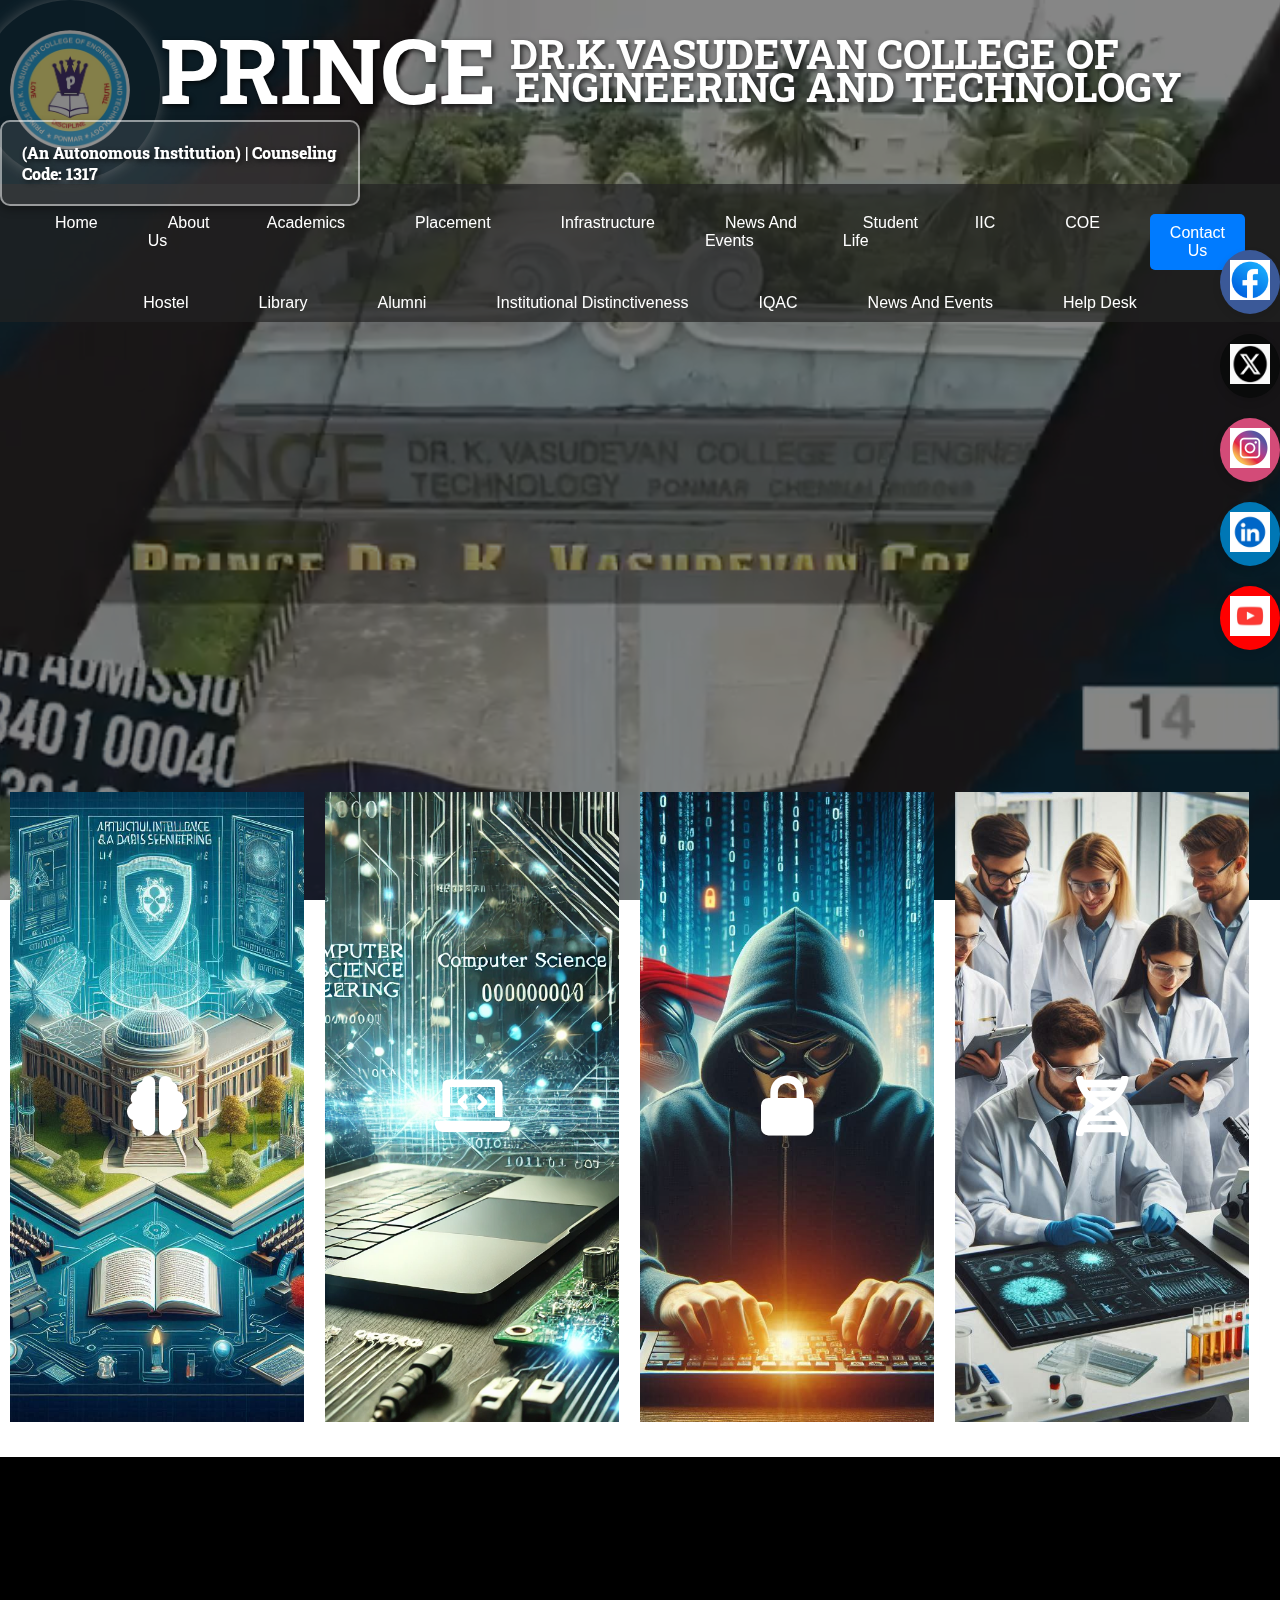
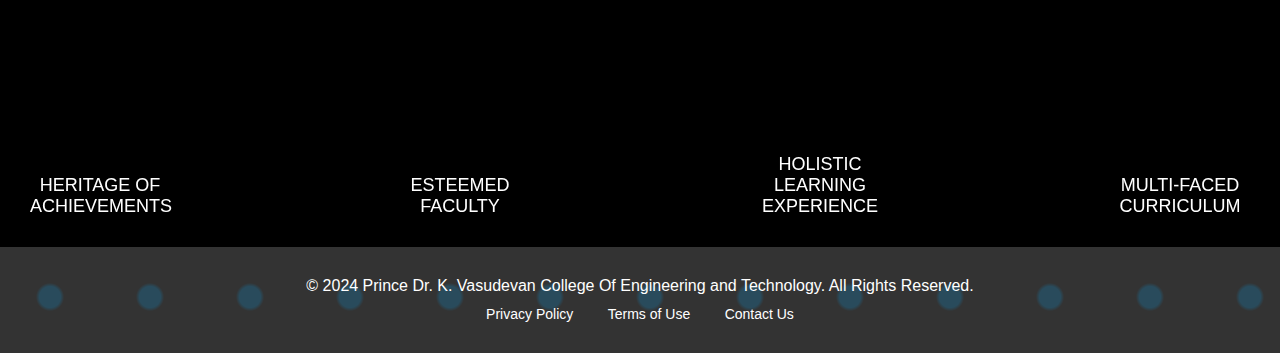
==== index.html @ bb5b27dd "12" ====
<!DOCTYPE html>
<html lang="en">
<head>
    <meta charset="UTF-8">
    <meta name="viewport" content="width=device-width, initial-scale=1.0">
    <title>Prince Dr. K. Vasudevan College Of Engineering and Technology</title> 
    <link rel="preconnect" href="https://fonts.googleapis.com">
    <link rel="preconnect" href="https://fonts.gstatic.com" crossorigin>
    <link href="https://fonts.googleapis.com/css2?family=Roboto+Slab:wght@100..900&display=swap" rel="stylesheet">
    <link rel="stylesheet" href="styles.css">
    <link rel="stylesheet" href="https://cdnjs.cloudflare.com/ajax/libs/font-awesome/6.0.0-beta3/css/all.min.css">
</head>
<body>
    <header>
        <div class="logo-container">
            <div class="logo-img">
                <img src="images/logo.png" alt="College Logo">
            </div>
        </div>
        <div class="title">
            <h1 class="name">Prince </h1>
            <h2 class="name-1">Dr.K.Vasudevan College Of</h2>
            <h3>Engineering and Technology</h3>
            <p class="name-alt">(An Autonomous Institution) | Counseling Code: 1317</p>
        </div>
    </header>

    <nav>
        <ul class="list">
            <li><a href="#">Home</a></li>
            <li><a href="#">About Us</a></li>
            <li><a href="#">Academics</a></li>
            <li><a href="#">Placement</a></li>
            <li><a href="#">Infrastructure</a></li>
            <li><a href="#">News And Events</a></li>
            <li><a href="#">Student Life</a></li>
            <li><a href="#">IIC</a></li>
            <li><a href="#">COE</a></li>
            <li><a href="contact.html" class="contact-btn"><span>Contact Us</span></a></li>
        </ul>
        <ul class="list1">
            <li><a href="hostel.html">Hostel</a></li>
            <li><a href="#">Library</a></li>
            <li><a href="#">Alumni</a></li>
            <li><a href="#">Institutional Distinctiveness</a></li>
            <li><a href="#">IQAC</a></li>
            <li><a href="#">News And Events</a></li>
            <li><a href="#">Help Desk</a></li>
        </ul>
    </nav>

    <section class="main-content">
        <div class="video-overlay"></div> <!-- Add dark overlay for text readability -->
        <video class="background-video" autoplay loop muted>
            <source src="images/college.mp4" type="video/mp4">
            Your browser does not support the video tag.
        </video>
    </section>

    <div class="container">
        <!-- Engineering College Section -->
        <div class="college-section" id="engineering" onclick="showInfo('engineering')">
            <div class="overlay">
                <h2>DEPARTMENT OF</h2>
                <p>ARTIFICIAL INTELLIGENCE AND DATA SCIENCE</p>
            </div>
            <div class="icon">
                <i class="fas fa-brain"></i>
            </div>
        </div>

        <!-- Medical College Section -->
        <div class="college-section" id="medical" onclick="showInfo('medical')">
            <div class="overlay">
                <h2>DEPARTMENT OF</h2>
                <p>COMPUTER SCIENCE AND ENGINEERING</p>
            </div>
            <div class="icon">
                <i class="fas fa-laptop-code"></i>
            </div>
        </div>

        <!-- Schools Section -->
        <div class="college-section" id="schools" onclick="showInfo('schools')">
            <div class="overlay">
                <h2>DEPARTMENT OF</h2>
                <p>CYBER SECURITY</p>
            </div>
            <div class="icon">
                <i class="fas fa-lock"></i>
            </div>
        </div>

        <!-- Polytechnic Section -->
        <div class="college-section" id="polytechnic" onclick="showInfo('polytechnic')">
            <div class="overlay">
                <h2>DEPARTMENT OF</h2>
                <p>BIOMEDICAL ENGINEERING</p>
            </div>
            <div class="icon">
                <i class="fas fa-dna"></i>
            </div>
        </div>
    </div>

    <!-- Information Modal -->
    <div id="info-modal" class="info-modal">
        <div class="info-content">
            <span class="close" onclick="closeInfo()">&times;</span>
            <div id="info-text"></div>
        </div>
    </div>

    <div class="card-container">
        <div class="card">
            <div class="card-inner">
                <div class="card-front" style="background-image: url('image1.jpg');">
                    <div class="card-header">HERITAGE OF ACHIEVEMENTS</div>
                </div>
                <div class="card-back">
                    <div class="card-content">
                        <p>Our institution stands on a foundation of excellence built over decades of academic success and innovation. With a proud history of cultivating leaders, innovators, and changemakers, we continue to uphold our legacy of achievement. Our graduates have made a significant impact across industries, and we remain committed to shaping the future through cutting-edge research and unparalleled educational standards.</p>
                    </div>
                </div>
            </div>
        </div>

        <div class="card">
            <div class="card-inner">
                <div class="card-front" style="background-image: url('image1.jpg');">
                    <div class="card-header">ESTEEMED FACULTY</div>
                </div>
                <div class="card-back">
                    <div class="card-content">
                        <p>At the heart of our academic success lies our esteemed faculty, a diverse group of world-class educators and professionals. Each mentor brings not only extensive knowledge and expertise but also a passion for teaching and guiding the next generation of thinkers and leaders. Their dedication to student success and innovative teaching methods ensure a rich learning experience for all.</p>
                    </div>
                </div>
            </div>
        </div>

        <div class="card">
            <div class="card-inner">
                <div class="card-front" style="background-image: url('image1.jpg');">
                    <div class="card-header">HOLISTIC LEARNING EXPERIENCE</div>
                </div>
                <div class="card-back">
                    <div class="card-content">
                        <p>We believe education goes beyond the classroom, and our holistic learning approach is designed to nurture the intellectual, emotional, and social growth of our students. From practical, hands-on experiences to extracurricular activities and global exposure, our programs offer a comprehensive development that prepares students to thrive in today’s interconnected world.</p>
                    </div>
                </div>
            </div>
        </div>

        <div class="card">
            <div class="card-inner">
                <div class="card-front" style="background-image: url('image1.jpg');">
                    <div class="card-header">MULTI-FACED CURRICULUM</div>
                </div>
                <div class="card-back">
                    <div class="card-content">
                        <p>Our multi-faceted curriculum is crafted to provide students with a broad spectrum of knowledge and skills. By integrating traditional disciplines with modern advancements, we offer an education that is both rigorous and relevant. Whether it's technical expertise, leadership development, or creative problem-solving, our programs are designed to equip students with the versatility needed to excel in their chosen fields.</p>
                    </div>
                </div>
            </div>
        </div>
    </div>

    <footer>
        <div class="footer-container">
            <div class="footer-content">
                <p>&copy; 2024 Prince Dr. K. Vasudevan College Of Engineering and Technology. All Rights Reserved.</p>
                <ul class="footer-links">
                    <li><a href="#">Privacy Policy</a></li>
                    <li><a href="#">Terms of Use</a></li>
                    <li><a href="#">Contact Us</a></li>
                </ul>
            </div>
        </div>
    </footer>

    <!-- Social Sidebar -->
    <div class="social-sidebar">
        <a href="https://www.facebook.com/p/Prince-Dr-K-Vasudevan-College-of-Engineering-and-Technology-100063760309435/" class="facebook" target="_blank">
            <img src="images/Facebook-icon.jpeg" alt="Facebook">
        </a>
        <a href="https://www.twitter.com" class="twitter" target="_blank">
            <img src="images/Twitter-icon.jpeg" alt="Twitter">
        </a>
        <a href="https://www.instagram.com/pdkvcet/" class="instagram" target="_blank">
            <img src="images/Instagram-icon.jpeg" alt="Instagram">
        </a>
        <a href="https://in.linkedin.com/school/prince-dr.-k.-vasudevan-college-of-engineering-&-technology/" class="linkedin" target="_blank">
            <img src="images/Linkedin-icon.jpeg" alt="LinkedIn">
        </a>
        <a href="https://www.youtube.com" class="youtube" target="_blank">
            <img src="images/Youtube-icon.jpeg" alt="YouTube">
        </a>
    </div>

    <script src="scripts.js"></script>
</body>
</html>
---- styles.css ----
/* General Reset */
* {
  margin: 0;
  padding: 0;
  box-sizing: border-box;
}

body, html {
  height: 100%;
  font-family: Arial, sans-serif;
}

/* Full-page background video */
.video-container {
  position: relative;
  height: 100vh;
  width: 100%;
  overflow: hidden;
}

.background-video {
  position: absolute;
  top: 0;
  left: 0;
  width: 100%;
  height: 100%;
  object-fit: cover;
  z-index: -1; /* Send the video behind everything else */
}

/* Overlay to darken the background */
.video-overlay {
  position: absolute;
  top: 0;
  left: 0;
  width: 100%;
  height: 100%;
  background: rgba(14, 14, 14, 0.5); /* Slightly transparent black */
  z-index: 0;
}

/* Header Styling */
.header {
  display: flex;
  align-items: left;
  justify-content: left;
  padding: 20px;
  color: white;
  position: relative;
  z-index: 1; /* Ensure header is above the video */
  background: transparent;
  font-family: "Open Sans", sans-serif;
  font-optical-sizing: auto;
  animation: fadeIn 1.5s ease-in-out; /* Add fade-in effect */
}

@keyframes fadeIn {
  0% {
      opacity: 0;
      transform: translateY(-20px);
  }
  100% {
      opacity: 1;
      transform: translateY(0);
  }
}

@keyframes textGlow {
  0% {
      text-shadow: 2px 2px 8px rgba(234, 238, 239, 0.5), 0 0 10px #1abc9c, 0 0 20px #1abc9c;
  }
  100% {
      text-shadow: 2px 2px 8px rgba(243, 238, 238, 0.5), 0 0 20px #16a085, 0 0 40px #16a085;
  }
}

.list {
  padding: 20px;
}

.logo-img img {
  padding: 30px;
  height: 180px; /* Set the height of the logo */
  width: 180px; /* Ensure the width matches the height for a perfect circle */
  border-radius: 50%; /* Makes the image circular */
  position: relative; /* Positioning context for the shine effect */
  overflow: hidden; /* Hide overflow for the shine effect */
  right: 20px;
  box-shadow: 0 0 15px rgba(255, 255, 255, 0.5); /* Subtle glow around the logo */
  animation: shinePulse 5s ease-in-out infinite; /* Add pulsing effect */
}

/* Shining effect with moving light */
.logo-img img::before {
  content: '';
  position: absolute;
  top: 0;
  left: -150%;
  width: 200%;
  height: 100%;
  background: linear-gradient(120deg, rgba(255, 255, 255, 0) 30%, rgba(255, 255, 255, 0.8) 50%, rgba(255, 255, 255, 0) 70%);
  transform: skewX(-20deg); /* Tilt the shine for a dynamic look */
  animation: shineMove 2.5s ease-in-out infinite; /* Move the shine across the logo */
}

/* Animation for the moving shine */
@keyframes shineMove {
  0% {
    left: -150%;
  }
  100% {
    left: 150%;
  }
}

/* Pulse animation for a glowing effect */
@keyframes shinePulse {
  0% {
    box-shadow: 0 0 15px rgba(255, 255, 255, 0.5);
  }
  50% {
    box-shadow: 0 0 40px rgba(255, 255, 255, 0.7);
  }
  100% {
    box-shadow: 0 0 15px rgba(255, 255, 255, 0.5);
  }
}



.name {
  padding: 20px;
}

.title h1 {
  font-family: "Roboto Slab", serif;
  font-size: 90px;
  font-weight: 1200;
  text-transform: uppercase;
  color:white; /* White font */
  text-shadow: 2px 2px 5px rgba(0, 0, 0, 0.7); /* Black shadow */
  text-align: left;
  position: absolute;
  margin-top: 0;
  top:0;
  bottom: 100px;
  left: 150px;
  right: 50px;
  padding: 10px;
  margin: 0 auto;
  z-index: 500;
  animation: fadeIn 1s ease-in-out;
}

/* Glow animation (adjusted to work with white font) */
@keyframes glow {
  0% {
    text-shadow: 2px 2px 5px rgba(0, 0, 0, 0.7), 0 0 10px rgba(255, 255, 255, 0.5);
  }
  50% {
    text-shadow: 2px 2px 10px rgba(0, 0, 0, 0.7), 0 0 20px rgba(255, 255, 255, 0.8);
  }
  100% {
    text-shadow: 2px 2px 5px rgba(0, 0, 0, 0.7), 0 0 10px rgba(255, 255, 255, 0.5);
  }
}
.title h2{
  font-family: "Roboto Slab", serif;
  font-size: 40px;
  font-weight: 1200;
  text-transform: uppercase;
  color:white; /* White font */
  text-shadow: 2px 2px 5px rgba(0, 0, 0, 0.7); /* Black shadow */
  text-align: left;
  position: absolute;
  margin-top: 0;
  top: 12px;
  left: 500px;
  right: 0;
  padding: 10px;
  margin: 5px 0 0;
  z-index: 500;
  animation: fadeIn 1s ease-in-out;
}

/* Glow animation (adjusted to work with white font) */
@keyframes glow {
  0% {
    text-shadow: 2px 2px 5px rgba(0, 0, 0, 0.7), 0 0 10px rgba(255, 255, 255, 0.5);
  }
  50% {
    text-shadow: 2px 2px 10px rgba(0, 0, 0, 0.7), 0 0 20px rgba(255, 255, 255, 0.8);
  }
  100% {
    text-shadow: 2px 2px 5px rgba(0, 0, 0, 0.7), 0 0 10px rgba(255, 255, 255, 0.5);
  }
}
.title h3{
  font-family: "Roboto Slab", serif;
  font-size: 40px;
  font-weight: 1200;
  text-transform: uppercase;
  color:white; /* White font */
  text-shadow: 2px 2px 5px rgba(0, 0, 0, 0.7); /* Black shadow */
  text-align: left;
  position: absolute;
  margin-top: 0;
  top: 15px;
  left: 475px;
  right: 0;
  padding: 40px;
  margin: 5px 0 0;
  z-index: 500;
  animation: fadeIn 1s ease-in-out;
}

/* Glow animation (adjusted to work with white font) */
@keyframes glow {
  0% {
    text-shadow: 2px 2px 5px rgba(0, 0, 0, 0.7), 0 0 10px rgba(255, 255, 255, 0.5);
  }
  50% {
    text-shadow: 2px 2px 10px rgba(0, 0, 0, 0.7), 0 0 20px rgba(255, 255, 255, 0.8);
  }
  100% {
    text-shadow: 2px 2px 5px rgba(0, 0, 0, 0.7), 0 0 10px rgba(255, 255, 255, 0.5);
  }
}

.title p {
  font-size: 1rem;
  font-family: "Roboto Slab", serif;
  font-weight: 800;
  color: white; /* White font */
  text-shadow: 2px 2px 5px rgba(0, 0, 0, 0.7); /* Black shadow */
  text-align: left;
  padding: 20px;
  position: absolute; /* Absolute positioning */
  top: 120px; /* Position at the top */
  right: 920px; /* Position to the right */
  z-index: 500;
  background-color: rgba(255, 255, 255, 0.1); /* Transparent box-like background */
  border: 2px solid rgba(255, 255, 255, 0.5); /* Semi-transparent border */
  border-radius: 10px; /* Rounded corners for the box */
  padding: 20px;
  margin: 0;
  box-shadow: 0 4px 8px rgba(0, 0, 0, 0.3); /* Subtle box shadow for depth */
  animation: fadeInSlide 1s ease-in-out; /* Slide-in animation */
}

/* Fade-in and Slide-in Animation */
@keyframes fadeInSlide {
  0% {
    opacity: 0;
    transform: translateY(-50px); /* Slide from top */
  }
  100% {
    opacity: 1;
    transform: translateY(0); /* Settle in place */
  }
}



nav {
  position: relative;
  z-index: 1; /* Ensure nav is above the video */
  background-color: rgba(34, 34, 34, 0.7); /* Semi-transparent background */
  padding: 10px 0;
  font-family: 'Roboto', sans-serif;
  transition: background-color 0.3s ease; /* Smooth transition on hover */
}

nav:hover {
  background-color: rgba(34, 34, 34, 0.9); /* Darken the navbar on hover */
}

nav ul {
  display: flex;
  justify-content: center;
  list-style: none;
  font-family: "Orbitron", sans-serif;
}

nav ul li {
  margin: 0 15px;
}

nav ul li a {
  color: white;
  text-decoration: none;
  padding: 10px 20px;
  transition: background-color 0.3s ease, transform 0.3s ease; /* Add hover effects */
}

nav ul li a:hover {
  background-color: #444;
  border-radius: 5px;
  transform: translateY(-5px); /* Move up slightly on hover */
}


/* Basic button styles */
.contact-btn {
  display: inline-block;
  padding: 10px 20px;
  font-size: 16px;
  color: #fff;
  background-color: #007BFF;
  border: none;
  border-radius: 5px;
  text-align: center;
  text-decoration: none;
  transition: all 0.3s ease;
  position: relative;
  overflow: hidden;
}

.contact-btn::before {
  content: '';
  position: absolute;
  top: 50%;
  left: 50%;
  width: 300%;
  height: 300%;
  background-color: rgba(255, 255, 255, 0.2);
  transition: all 0.3s ease;
  border-radius: 50%;
  transform: translate(-50%, -50%) scale(0);
  z-index: 0;
}

.contact-btn span {
  position: relative;
  z-index: 1;
}

.contact-btn:hover {
  background-color: #0056b3;
}

.contact-btn:hover::before {
  transform: translate(-50%, -50%) scale(1);
}

/* Centered Content Overlay */
.content-overlay {
  position: relative;
  z-index: 1;
  text-align: center;
  color: white;
  padding-top: 20%;
  animation: fadeIn 2s ease-in-out; /* Fade-in for the overlay content */
}

.content-overlay h2 {
  font-size: 3rem;
  margin-bottom: 20px;
}

.content-overlay p {
  font-size: 1.2rem;
  max-width: 600px;
  margin: 0 auto;
}
/* DEPT */
/* Main container for sections */
.container, .college-section {
  margin: 0;
  padding: 10px;
  margin-top: 230px;
}

.container {
  display: grid;
  grid-template-columns: repeat(4, 1fr);
  grid-template-rows: 1fr;  /* Dynamically fills the height */
  width: 100vw;
  height: 75vh;
  gap: 0px;
}


/* College sections */
.college-section {
  position: relative;
  cursor: pointer;
  background-size: cover;
  background-position: center;
  display: flex;
  align-items: center;
  justify-content: center;
  transition: transform 0.3s ease;
  overflow: hidden;
  height: 70vh; /* Half of the viewport height to create a box-like appearance */
  width: 23vw; /* Reduce width to 20% of the viewport width */
}

#engineering {
  background-image: url('images/cse.png'); /* Replace with the actual image path for AI & DS */
}

#medical {
  background-image: url('images/aids.jpg.webp');
}
#schools {
  background-image: url('images/cyber security.png'); /* Replace with the actual image path for Cyber Security */
}

#polytechnic {
  background-image: url('images/biomedical engineering.png'); /* Replace with the actual image path for Biomedical */
}

/* Overlay and rotation effect */
.overlay {
  position: absolute;
  text-align: center;
  color: white;
  background-color: rgba(0, 0, 0, 0.7); /* Add a dark overlay for readability */
  width: 100%;
  height: 100%;
  opacity: 0;
  display: flex;
  flex-direction: column;
  justify-content: center;
  align-items: center;
  gap: 20px; /* Space between elements */
  transition: opacity 0.3s ease;
}

.college-section:hover .overlay {
  opacity: 1;
}

/* Order of elements in the overlay */
.overlay h2 {
  font-size: 24px;
  margin-bottom: 10px; /* Space below the title */
}

.icon {
  font-size: 60px;
  color: white;
  transition: transform 0.6s ease;
}

.overlay p {
  font-size: 18px;
  margin-top: 10px; /* Space above the paragraph */
}

/* Hover effect for icon rotation */
.college-section:hover .icon {
  transform: rotate(360deg);
}

.college-section:hover {
  transform: scale(1.05);
}

/* Modal styles */
.info-modal {
  display: none;
  position: fixed;
  top: 0;
  left: 0;
  width: 100%;
  height: 100%;
  background-color: rgba(0, 0, 0, 0.8);
  justify-content: center;
  align-items: center;
  z-index: 9999;
}

.info-content {
  background-color: white;
  padding: 20px;
  text-align: center;
  max-width: 500px;
  width: 80%;
  border-radius: 8px;
  position: relative;
  animation: fadeIn 0.5s ease;
}

.close {
  position: absolute;
  top: 10px;
  right: 20px;
  font-size: 24px;
  cursor: pointer;
}

/* Animation */
@keyframes fadeIn {
  0% { opacity: 0; transform: scale(0.9); }
  100% { opacity: 1; transform: scale(1); }
}

/* Responsive Design */
@media (max-width: 768px) {
  .container {
      grid-template-columns: 1fr; /* Switch to vertical layout on smaller screens */
      grid-template-rows: repeat(4, 1fr);
  }

  .college-section {
      width: 100%; /* Full width for each section on smaller screens */
      height: 25vh; /* Adjust height for smaller screens */
  }
}

/* Flex container setup */
.card-container {
  display: flex;
  gap: 200px;
  justify-content: space-between;
  padding: 20px;
  background-color: #000;
  color: whitesmoke;
  margin-top: 230px;
}

.card {
  width: 250px;
  height: 350px;
  perspective: 1000px; /* Enable 3D perspective for the flip */
  position: relative;
}

.card-inner {
  position: relative;
  width: 100%;
  height: 100%;
  transform-style: preserve-3d;
  transition: transform 0.8s cubic-bezier(0.68, -0.55, 0.27, 1.55); /* Smooth flip */
  box-shadow: 0 4px 10px rgba(0, 0, 0, 0.1);
  cursor: pointer;
}

.card:hover .card-inner {
  transform: rotateY(180deg); /* Trigger flip on hover */
}

.card-front, .card-back {
  position: absolute;
  width: 100%;
  height: 100%;
  backface-visibility: hidden; /* Hide the back when front is visible */
  border-radius: 8px;
}

.card-front {
  background-size: cover;
  background-position: center;
  display: flex;
  align-items: flex-end;
  justify-content: center;
}

.card-header {
  background-color: rgba(0, 0, 0, 0.6);
  color: white;
  padding: 10px;
  font-size: 18px;
  width: 100%;
  text-align: center;
}

.card-back {
  background-color: #333; /* Background color for the back */
  color: #fff;
  transform: rotateY(180deg); /* Rotate the back face initially */
  display: flex;
  align-items: center;
  justify-content: center;
  padding: 20px;
}

.card-back .card-content {
  text-align: left;
  font-size: 14px;
  line-height: 1.5;
}

footer {
  background-color: #333;
  color: #fff;
  padding: 20px 0;
  text-align: center;
  position: relative;
  overflow: hidden;
}

.footer-container {
  position: relative;
  z-index: 1;
}

.footer-content p, .footer-content ul {
  margin: 10px 0;
  padding: 0;
}

.footer-content ul {
  list-style: none;
}

.footer-content ul li {
  display: inline;
  margin: 0 15px;
}

.footer-content ul li a {
  color: #fff;
  text-decoration: none;
  font-size: 14px;
  transition: color 0.3s ease;
}

.footer-content ul li a:hover {
  color: #00aaff;
}

/* Animation: floating bubbles in the footer background */
footer::before {
  content: '';
  position: absolute;
  top: 0;
  left: 0;
  width: 100%;
  height: 100%;
  background: radial-gradient(circle, rgba(0, 170, 255, 0.5) 15%, transparent 20%);
  background-size: 100px 100px;
  animation: moveBubbles 20s infinite linear;
  opacity: 0.4;
}

@keyframes moveBubbles {
  0% {
      background-position: 0 0;
  }
  100% {
      background-position: 1000px 1000px;
  }
}




/* Social Sidebar */
.social-sidebar {
  position: fixed;
  top: 50%;
  right: 0;
  transform: translateY(-50%);
  display: flex;
  flex-direction: column;
  gap: 10px;
  z-index: 1;
}

.social-sidebar a {
  padding: 10px;
  margin: 5px 0;
  border-radius: 50%;
  box-shadow: 0px 4px 8px rgba(0, 0, 0, 0.1);
  transition: transform 0.3s ease, box-shadow 0.3s ease;
}

.social-sidebar a:hover {
  transform: scale(1.2);
  box-shadow: 0px 6px 12px rgba(0, 0, 0, 0.2);
}

.social-sidebar a img {
  width: 40px;
  height: 40px;
}


/* Social icon backgrounds */
.social-sidebar a.facebook { background-color: #3b5998; }
.social-sidebar a.twitter { background-color: #0a0b0b; }
.social-sidebar a.instagram { background-color: #d34b78; }
.social-sidebar a.linkedin { background-color: #0077b5; }
.social-sidebar a.youtube { background-color: #ff0000; }
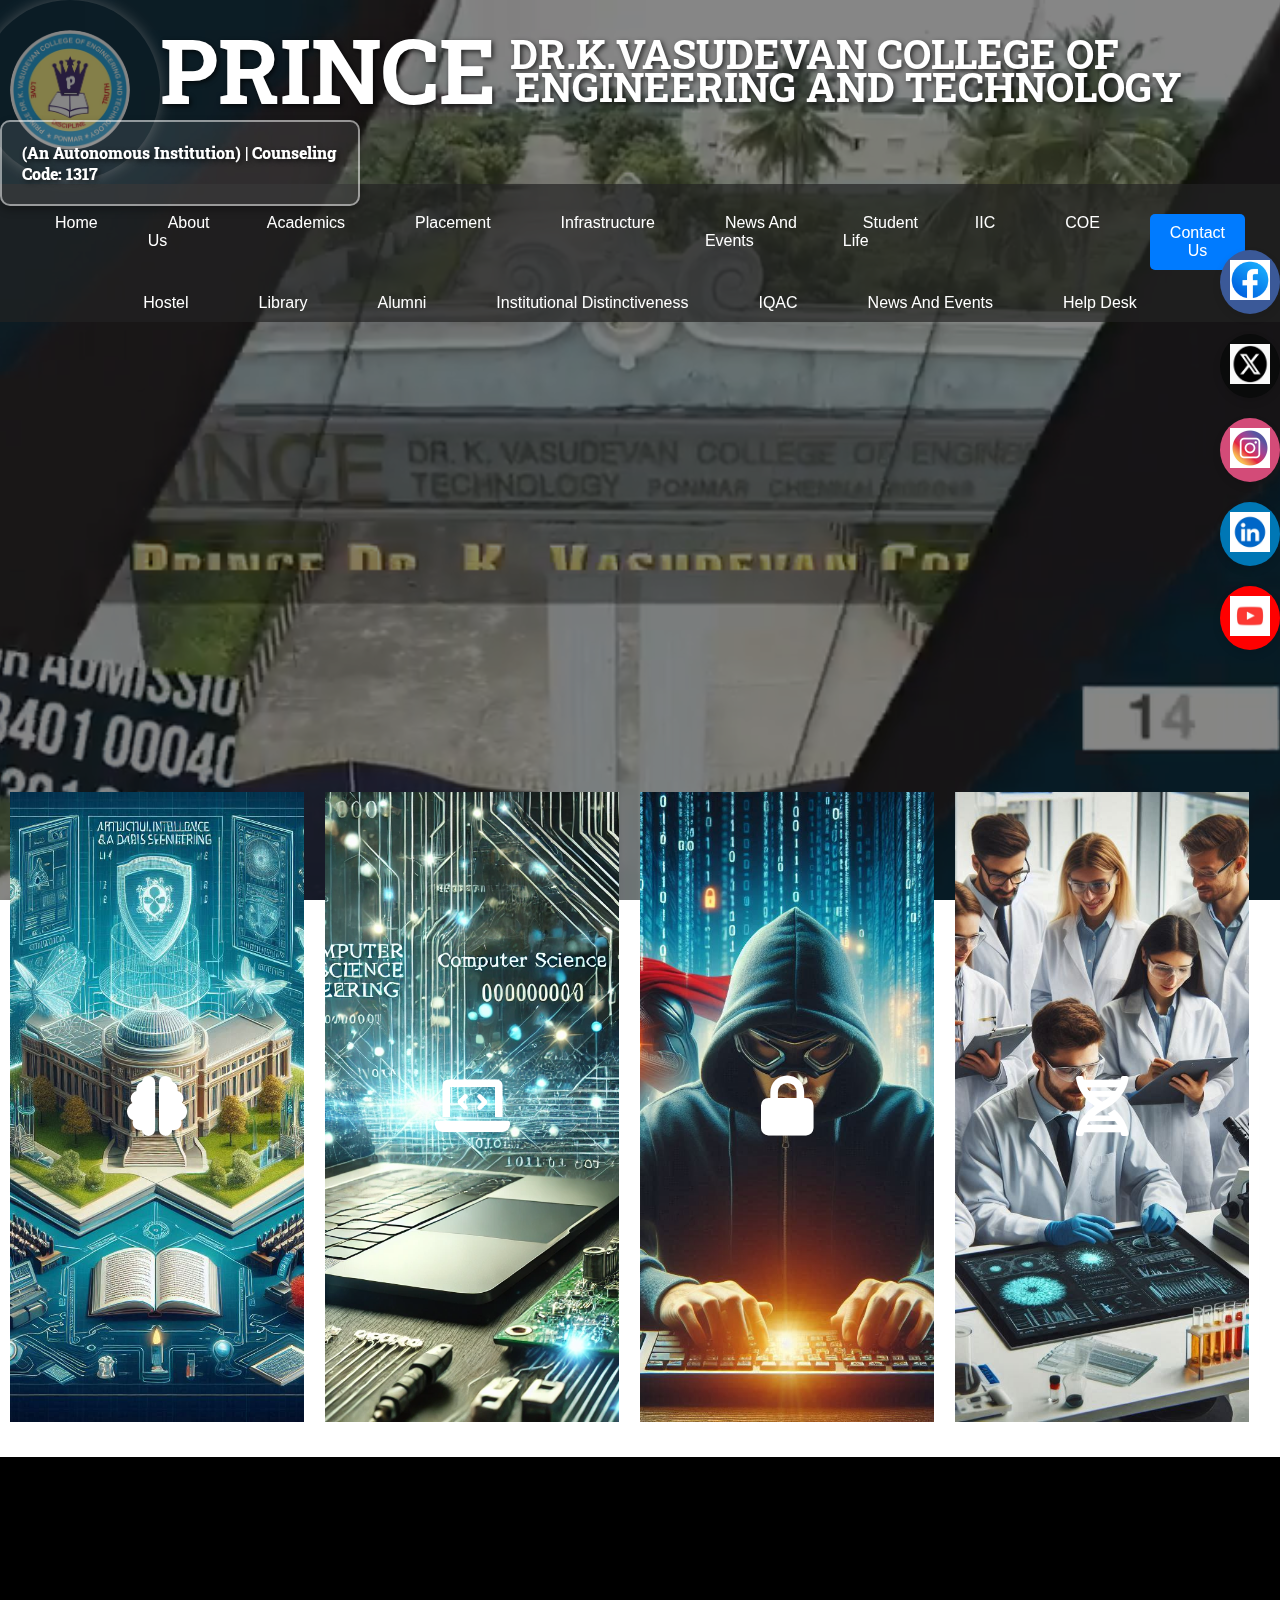
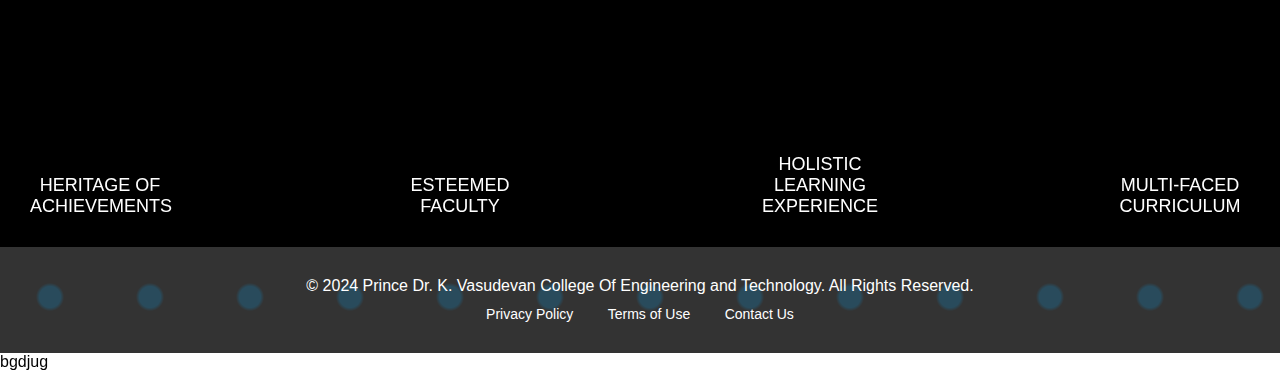
==== commit 6108883a: "12" ====
--- a/index.html
+++ b/index.html
@@ -200,3 +200,4 @@
     <script src="scripts.js"></script>
 </body>
 </html>
+bgdjug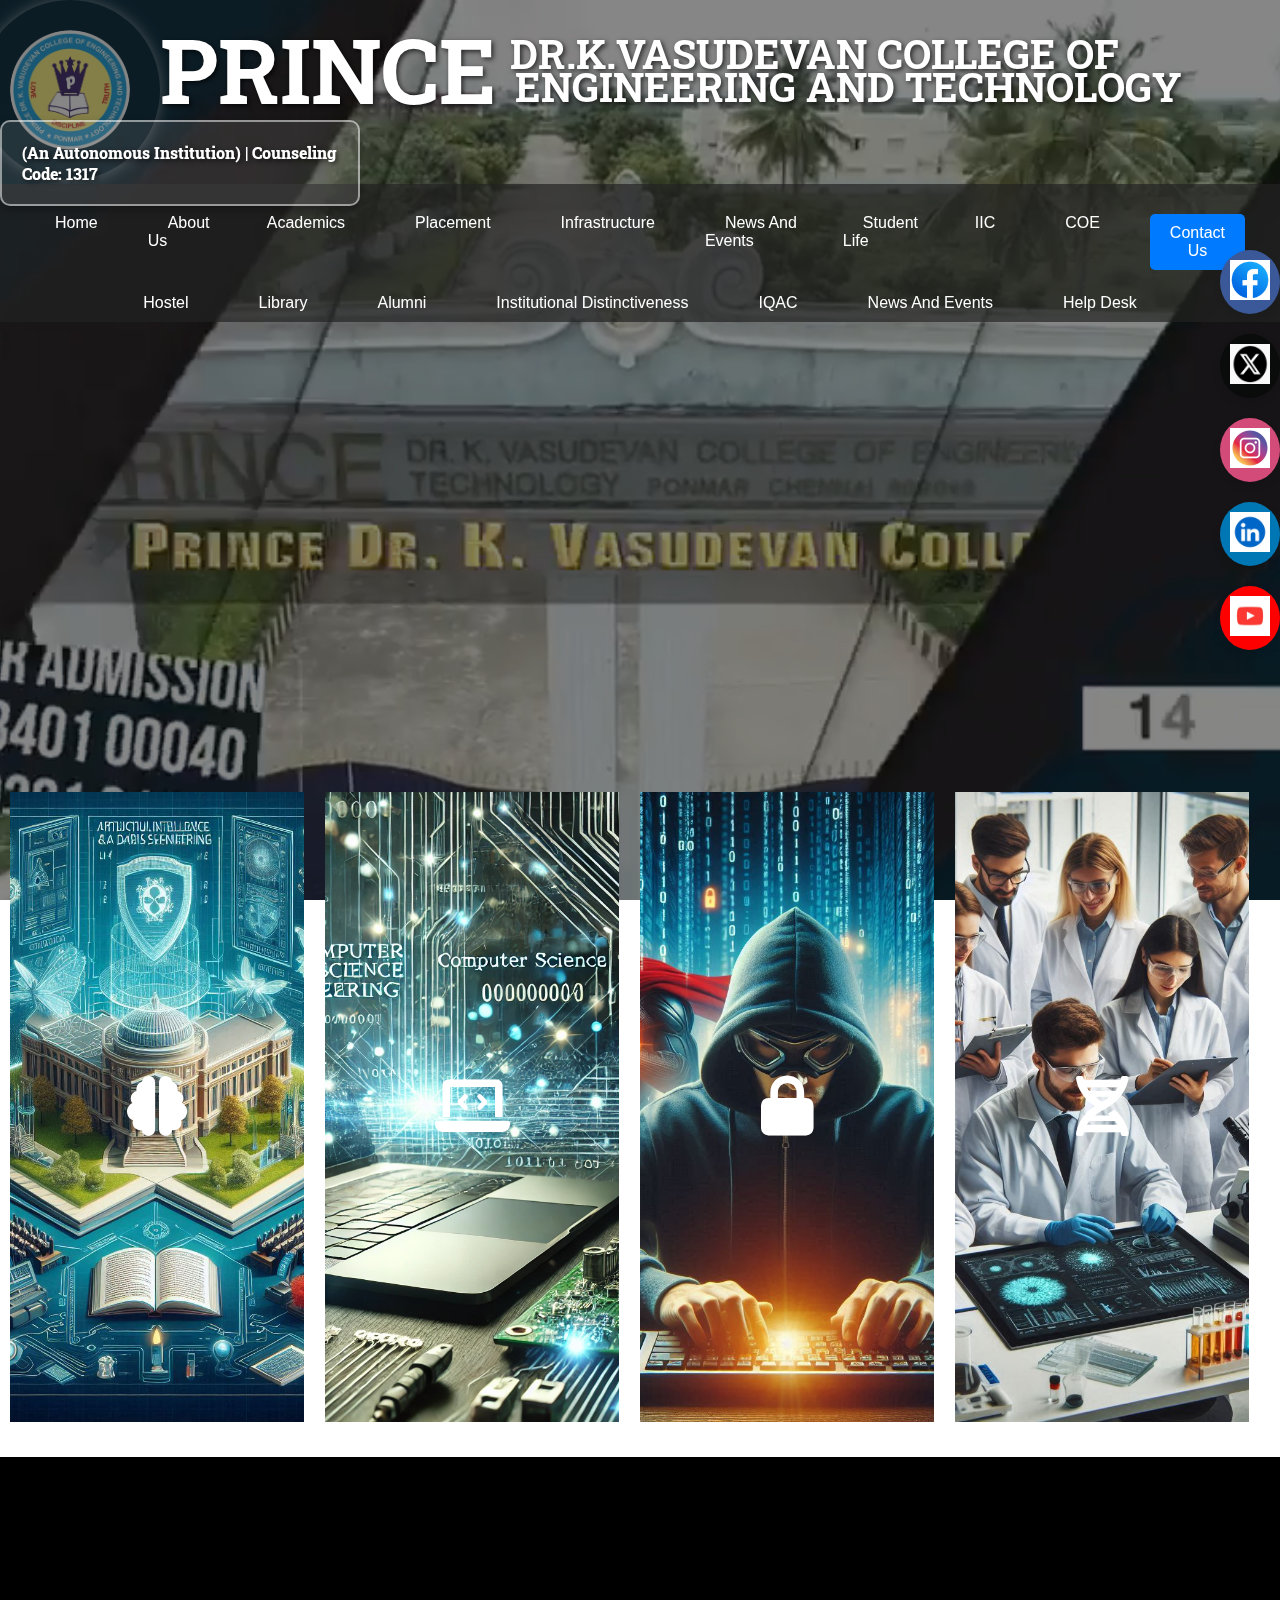
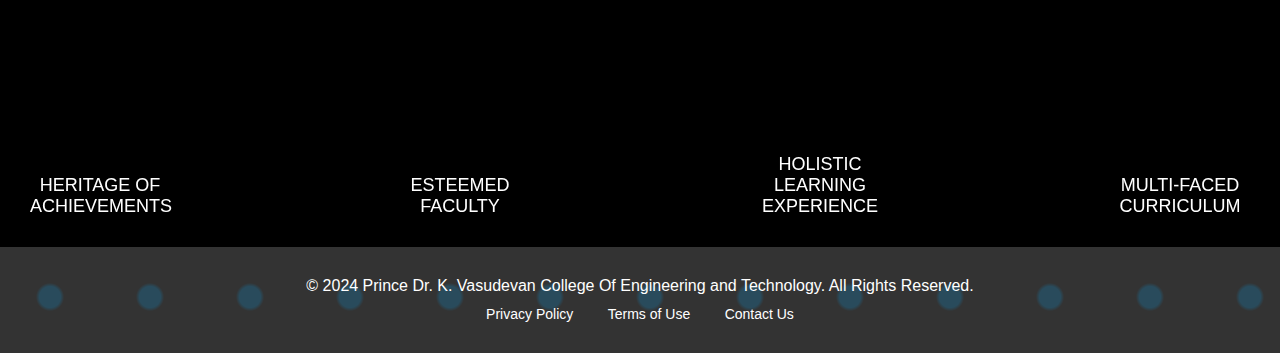
==== commit cfa60b6f: "121" ====
--- a/index.html
+++ b/index.html
@@ -200,4 +200,3 @@
     <script src="scripts.js"></script>
 </body>
 </html>
-bgdjug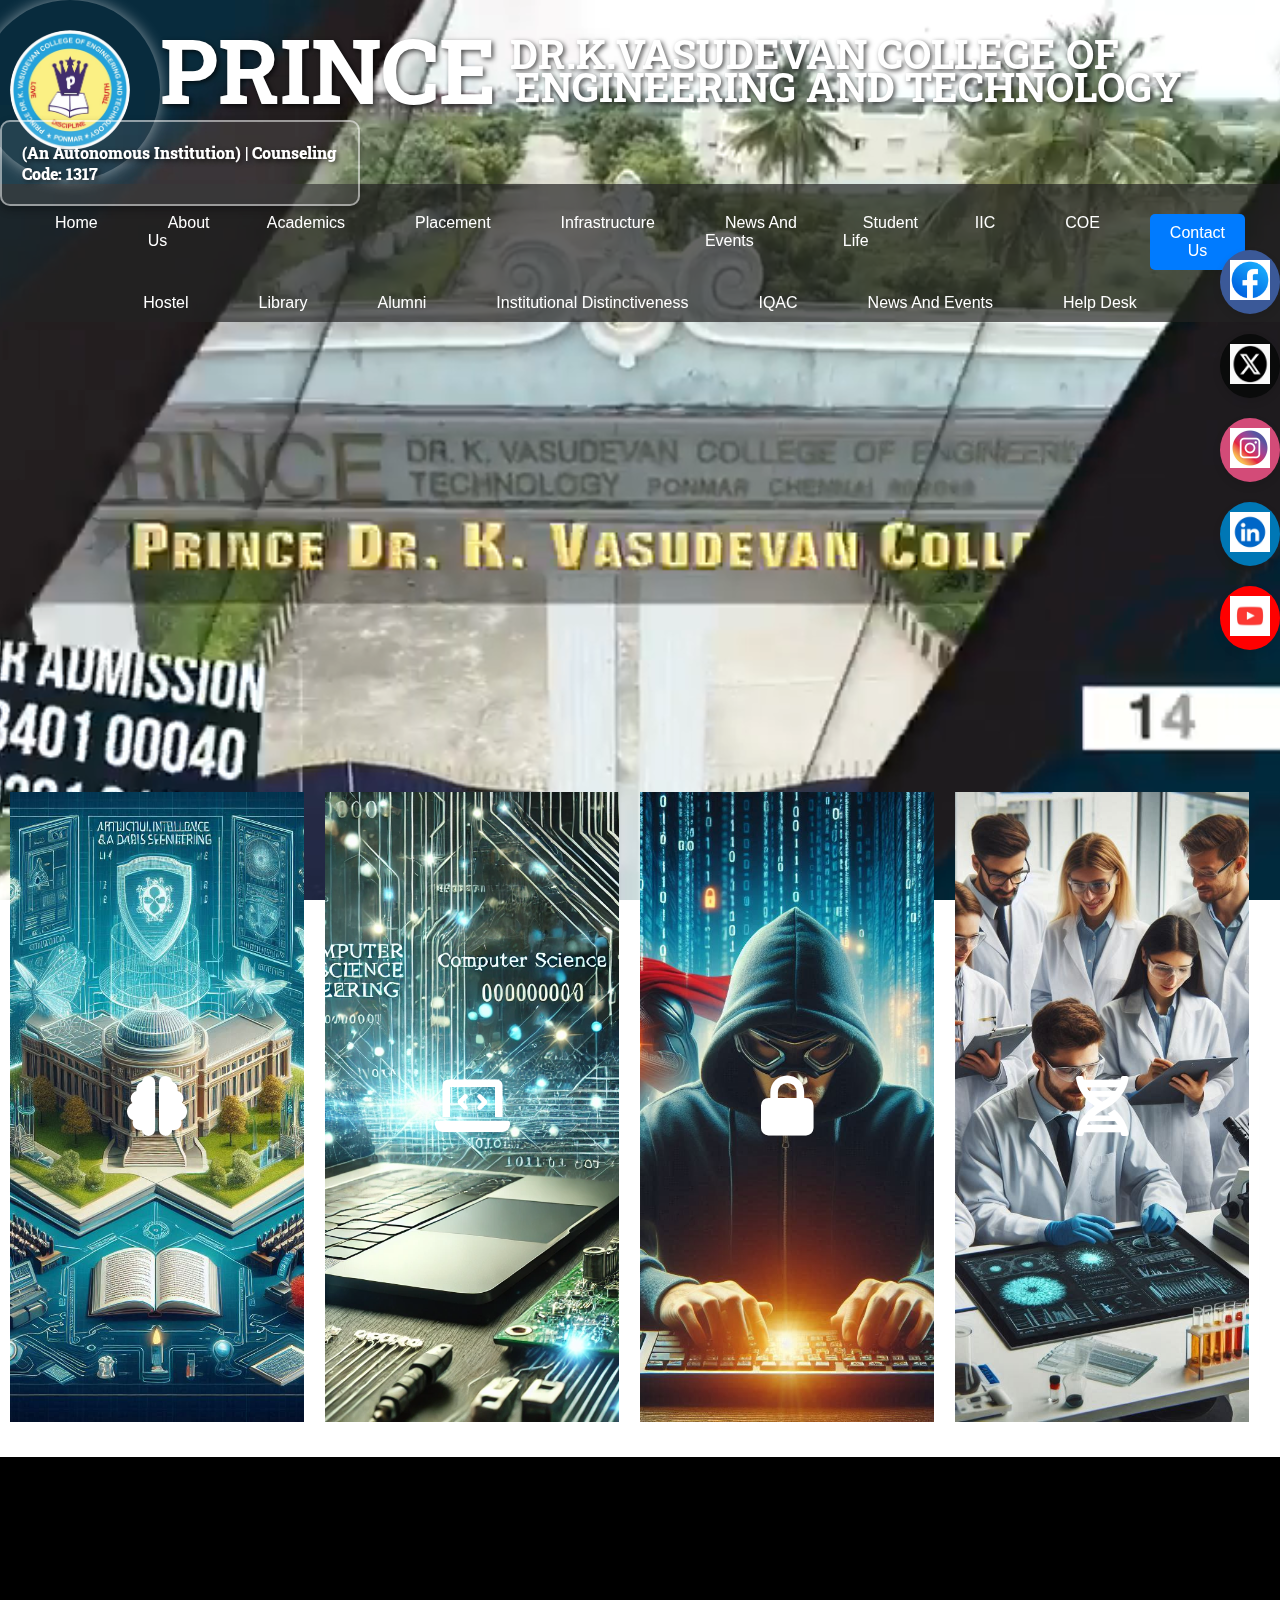
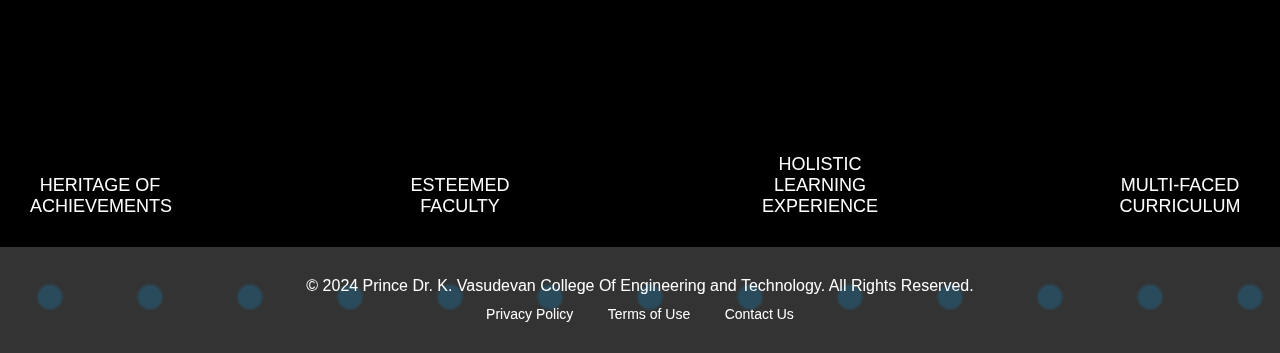
==== commit bd58d13e: "12" ====
--- a/index.html
+++ b/index.html
@@ -49,9 +49,8 @@
         </ul>
     </nav>
 
-    <section class="main-content">
-        <div class="video-overlay"></div> <!-- Add dark overlay for text readability -->
-        <video class="background-video" autoplay loop muted>
+    <div class="parallax">
+        <video autoplay muted loop class="background-video">
             <source src="images/college.mp4" type="video/mp4">
             Your browser does not support the video tag.
         </video>
--- a/styles.css
+++ b/styles.css
@@ -9,35 +9,39 @@
   height: 100%;
   font-family: Arial, sans-serif;
 }
-
-/* Full-page background video */
-.video-container {
+/* Full-page background video with parallax */
+section.main-content {
   position: relative;
   height: 100vh;
-  width: 100%;
   overflow: hidden;
 }
 
 .background-video {
+  position: absolute;
+  top: 0;
+  left: 0;
+  width: 100vw;
+  height: 100vh;
+  min-height: 100vh;
+  object-fit: cover;
+  z-index: -1;
+}
+
+.video-overlay {
   position: absolute;
   top: 0;
   left: 0;
   width: 100%;
   height: 100%;
-  object-fit: cover;
-  z-index: -1; /* Send the video behind everything else */
-}
-
-/* Overlay to darken the background */
-.video-overlay {
-  position: absolute;
-  top: 0;
-  left: 0;
-  width: 100%;
-  height: 100%;
-  background: rgba(14, 14, 14, 0.5); /* Slightly transparent black */
-  z-index: 0;
-}
+  background-color: rgba(0, 0, 0, 0.4); /* For dark overlay */
+  z-index: 1; /* Overlay should be on top of the video */
+}
+
+header, nav, .container, .card-container {
+  position: relative;
+  z-index: 2; /* Ensure content is on top of the video and overlay */
+}
+
 
 /* Header Styling */
 .header {
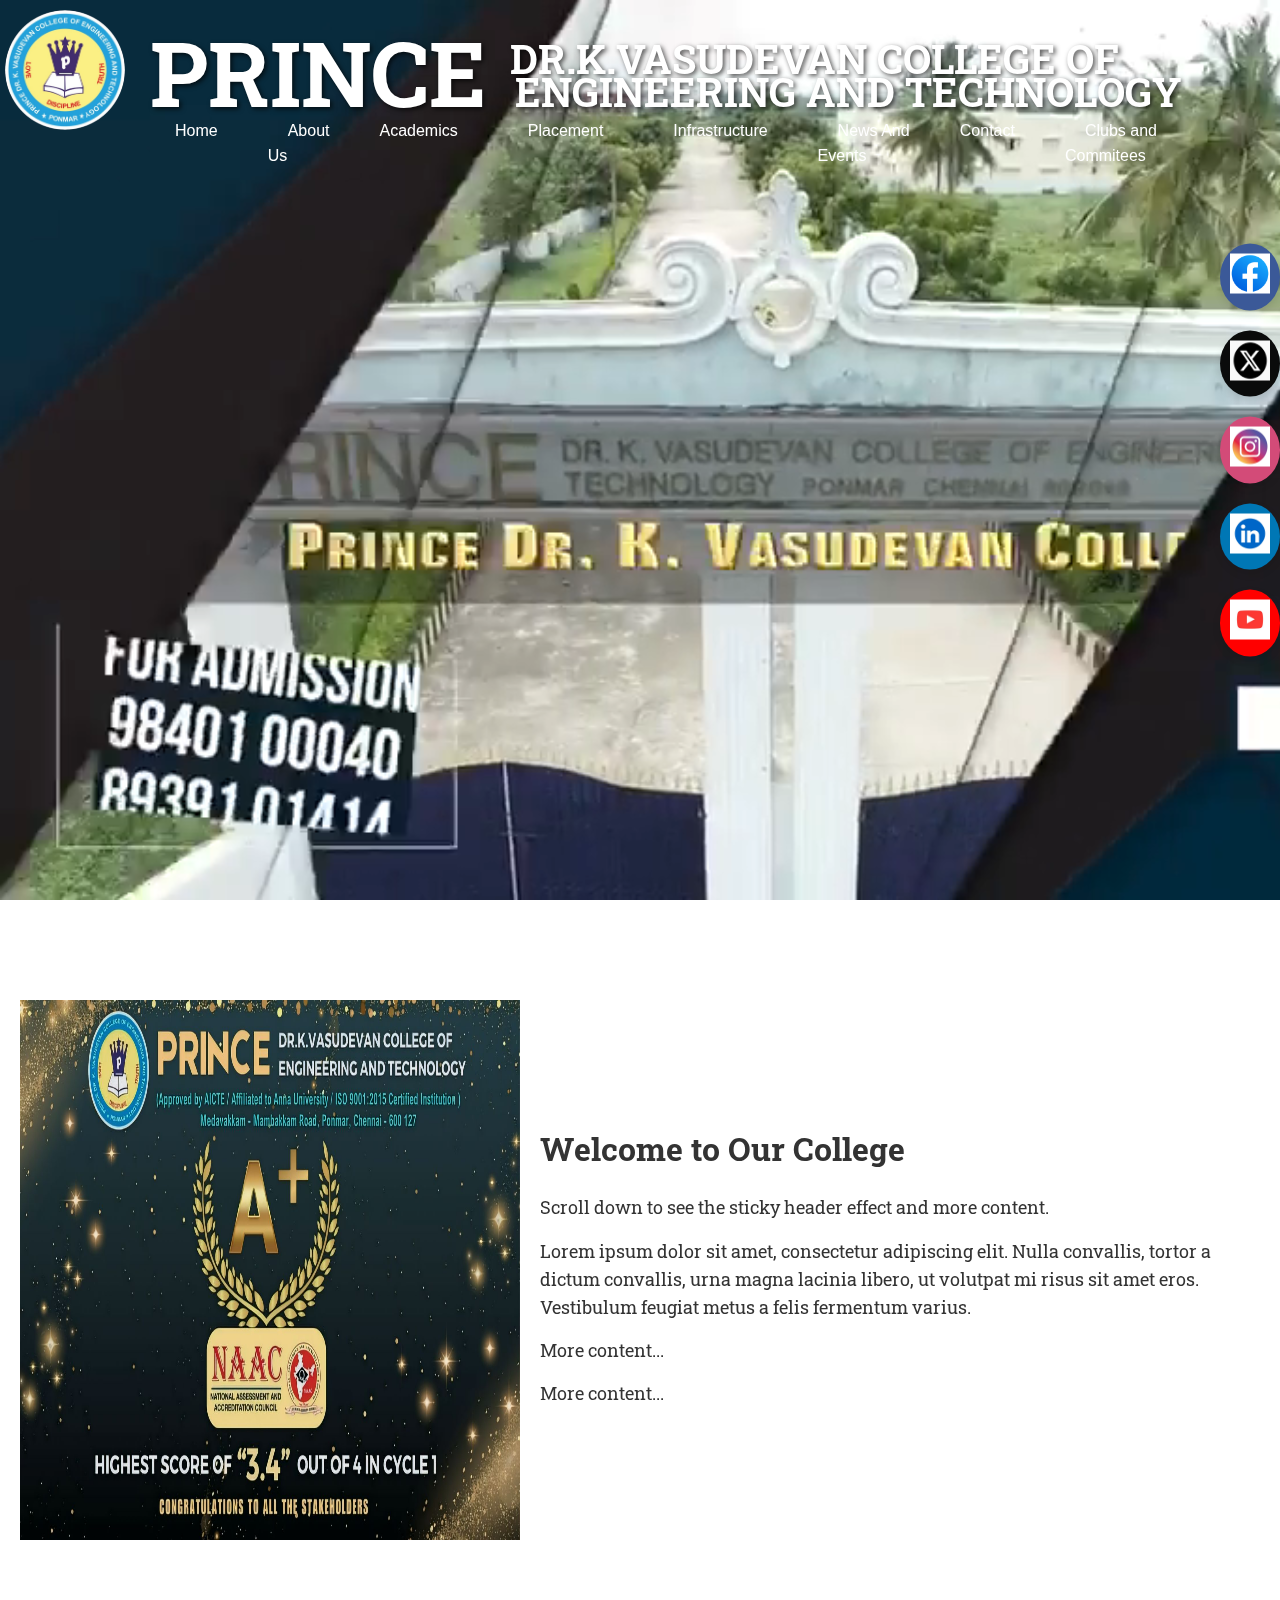
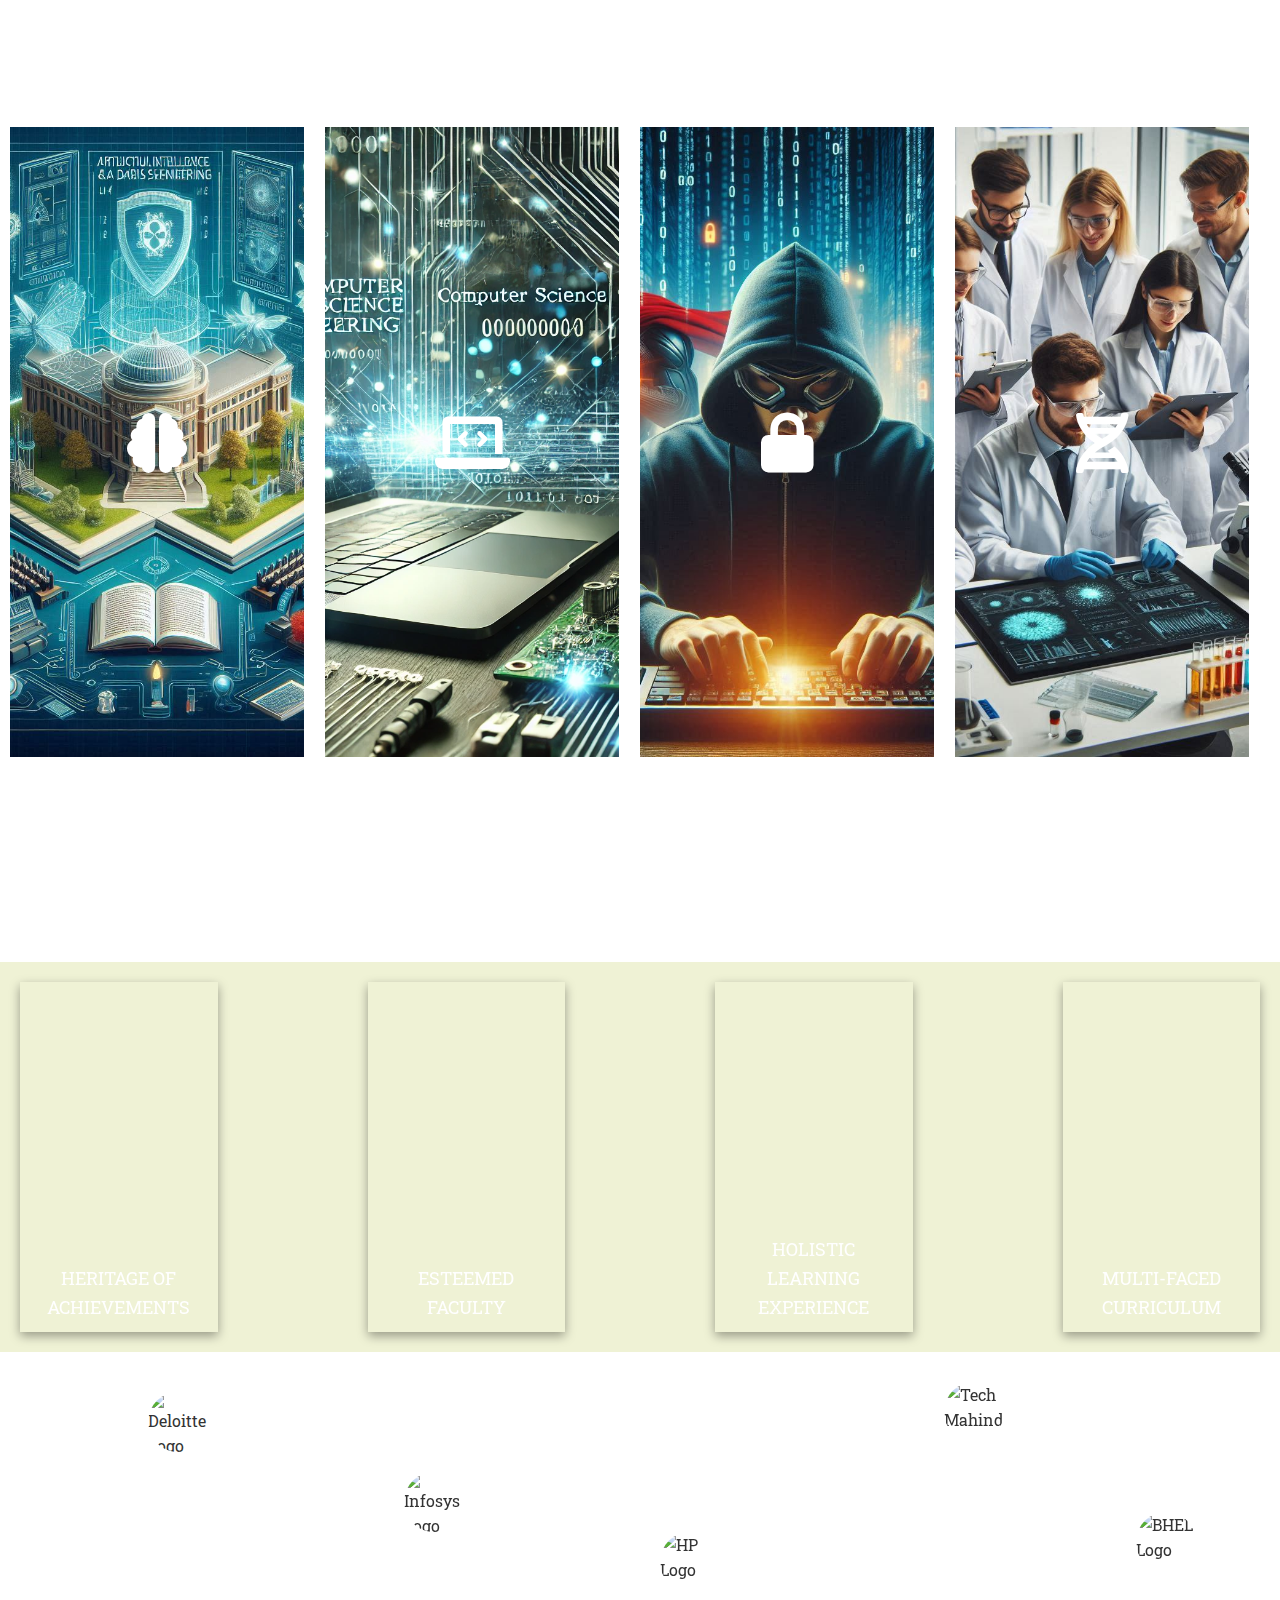
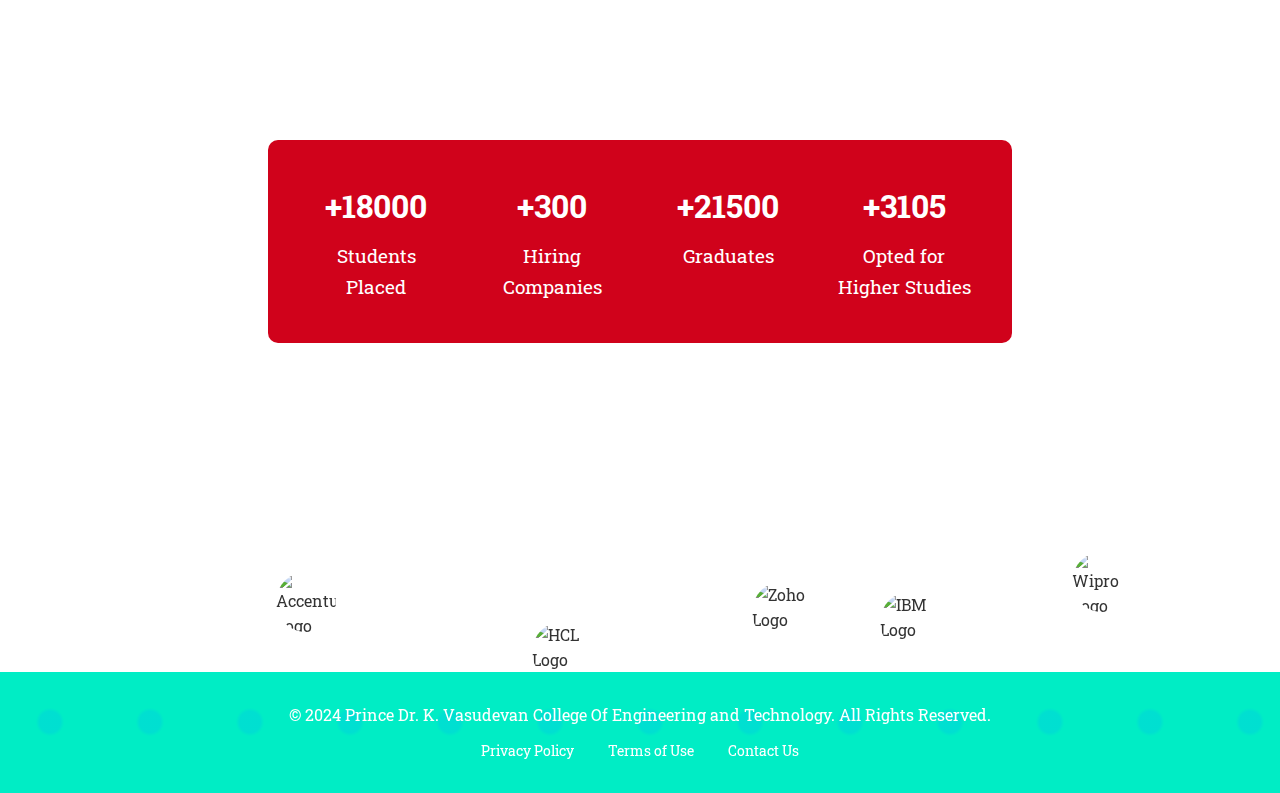
==== commit b1cb16e7: "12" ====
--- a/index.html
+++ b/index.html
@@ -3,7 +3,7 @@
 <head>
     <meta charset="UTF-8">
     <meta name="viewport" content="width=device-width, initial-scale=1.0">
-    <title>Prince Dr. K. Vasudevan College Of Engineering and Technology</title> 
+    <title>Prince Dr. K. Vasudevan College Of Engineering and Technology</title>
     <link rel="preconnect" href="https://fonts.googleapis.com">
     <link rel="preconnect" href="https://fonts.gstatic.com" crossorigin>
     <link href="https://fonts.googleapis.com/css2?family=Roboto+Slab:wght@100..900&display=swap" rel="stylesheet">
@@ -11,9 +11,16 @@
     <link rel="stylesheet" href="https://cdnjs.cloudflare.com/ajax/libs/font-awesome/6.0.0-beta3/css/all.min.css">
 </head>
 <body>
-    <header>
-        <div class="logo-container">
-            <div class="logo-img">
+    <div class="video-background">
+        <video autoplay muted loop>
+            <source src="images/college.mp4" type="video/mp4">
+            Your browser does not support the video tag.
+        </video>
+    </div>
+
+    <header class="main-header" id="header">
+        <div class="logo-container1">
+            <div class="logo-img1">
                 <img src="images/logo.png" alt="College Logo">
             </div>
         </div>
@@ -21,41 +28,37 @@
             <h1 class="name">Prince </h1>
             <h2 class="name-1">Dr.K.Vasudevan College Of</h2>
             <h3>Engineering and Technology</h3>
-            <p class="name-alt">(An Autonomous Institution) | Counseling Code: 1317</p>
-        </div>
+        </div>
+    
+        <nav class="navbar">
+            <ul class="list">
+                <li><a href="#">Home</a></li>
+                <li><a href="#">About Us</a></li>
+                <li><a href="#">Academics</a></li>
+                <li><a href="#">Placement</a></li>
+                <li><a href="#">Infrastructure</a></li>
+                <li><a href="#">News And Events</a></li>
+                <li><a href="#">Contact</a></li>
+                <li><a href="#">Clubs and Commitees</a></li>
+            </ul>
+        </nav>
     </header>
 
-    <nav>
-        <ul class="list">
-            <li><a href="#">Home</a></li>
-            <li><a href="#">About Us</a></li>
-            <li><a href="#">Academics</a></li>
-            <li><a href="#">Placement</a></li>
-            <li><a href="#">Infrastructure</a></li>
-            <li><a href="#">News And Events</a></li>
-            <li><a href="#">Student Life</a></li>
-            <li><a href="#">IIC</a></li>
-            <li><a href="#">COE</a></li>
-            <li><a href="contact.html" class="contact-btn"><span>Contact Us</span></a></li>
-        </ul>
-        <ul class="list1">
-            <li><a href="hostel.html">Hostel</a></li>
-            <li><a href="#">Library</a></li>
-            <li><a href="#">Alumni</a></li>
-            <li><a href="#">Institutional Distinctiveness</a></li>
-            <li><a href="#">IQAC</a></li>
-            <li><a href="#">News And Events</a></li>
-            <li><a href="#">Help Desk</a></li>
-        </ul>
-    </nav>
-
-    <div class="parallax">
-        <video autoplay muted loop class="background-video">
-            <source src="images/college.mp4" type="video/mp4">
-            Your browser does not support the video tag.
-        </video>
-    </section>
-
+    <div class="content">
+        <div class="content-section">
+            <div class="image">
+                <img src="images/nac.jpg" alt="College Campus">
+            </div>
+            <div class="text">
+                <h2>Welcome to Our College</h2>
+                <p>Scroll down to see the sticky header effect and more content.</p>
+                <p>Lorem ipsum dolor sit amet, consectetur adipiscing elit. Nulla convallis, tortor a dictum convallis, urna magna lacinia libero, ut volutpat mi risus sit amet eros. Vestibulum feugiat metus a felis fermentum varius.</p>
+                <p>More content...</p>
+                <p>More content...</p>
+            </div>
+        </div>
+    </div>
+    
     <div class="container">
         <!-- Engineering College Section -->
         <div class="college-section" id="engineering" onclick="showInfo('engineering')">
@@ -163,6 +166,42 @@
             </div>
         </div>
     </div>
+    <section class="associates-section">
+        <div class="stats">
+            <div class="stat">
+                <h3>+18000</h3>
+                <p>Students Placed</p>
+            </div>
+            <div class="stat">
+                <h3>+300</h3>
+                <p>Hiring Companies</p>
+            </div>
+            <div class="stat">
+                <h3>+21500</h3>
+                <p>Graduates</p>
+            </div>
+            <div class="stat">
+                <h3>+3105</h3>
+                <p>Opted for Higher Studies</p>
+            </div>
+        </div>
+        <!-- Floating Logos surrounding the stats box -->
+        <div class="logo-container">
+            <div class="logo" style="top: -20px; left: 10%;"><img src="images/logo1.png" alt="Deloitte Logo"></div>
+            <div class="logo" style="top: -30px; right: 20%;"><img src="images/logo2.png" alt="Tech Mahindra Logo"></div>
+            <div class="logo" style="top: 60px; left: 30%;"><img src="images/logo3.png" alt="Infosys Logo"></div>
+            <div class="logo" style="top: 100px; right: 5%;"><img src="images/logo4.jpg" alt="BHEL Logo"></div>
+            <div class="logo" style="bottom: 40px; left: 20%;"><img src="accenture.png" alt="Accenture Logo"></div>
+            <div class="logo" style="bottom: 60px; right: 10%;"><img src="wipro.png" alt="Wipro Logo"></div>
+            <div class="logo" style="bottom: -10px; left: 40%;"><img src="hcl.png" alt="HCL Logo"></div>
+            <div class="logo" style="bottom: 30px; right: 35%;"><img src="zoho.png" alt="Zoho Logo"></div>
+            <div class="logo" style="top: 120px; left: 50%;"><img src="hp.png" alt="HP Logo"></div>
+            <div class="logo" style="bottom: 20px; right: 25%;"><img src="ibm.png" alt="IBM Logo"></div>
+        </div>
+    </section>
+    
+
+    
 
     <footer>
         <div class="footer-container">
@@ -195,7 +234,7 @@
             <img src="images/Youtube-icon.jpeg" alt="YouTube">
         </a>
     </div>
-
+    
     <script src="scripts.js"></script>
 </body>
 </html>
--- a/styles.css
+++ b/styles.css
@@ -1,141 +1,67 @@
-/* General Reset */
+/* styles.css */
+
 * {
+  box-sizing: border-box;
   margin: 0;
   padding: 0;
-  box-sizing: border-box;
-}
-
-body, html {
-  height: 100%;
-  font-family: Arial, sans-serif;
-}
-/* Full-page background video with parallax */
-section.main-content {
-  position: relative;
-  height: 100vh;
-  overflow: hidden;
-}
-
-.background-video {
-  position: absolute;
-  top: 0;
-  left: 0;
-  width: 100vw;
-  height: 100vh;
-  min-height: 100vh;
-  object-fit: cover;
-  z-index: -1;
-}
-
-.video-overlay {
-  position: absolute;
-  top: 0;
-  left: 0;
+}
+
+body {
+  font-family: 'Roboto Slab', serif;
+  line-height: 1.6;
+  color: #333; /* Dark text color */
+  overflow-x: hidden; /* Prevent horizontal overflow */
+}
+
+.video-background {
+  position: relative; /* Changed to relative to allow content to flow below */
   width: 100%;
-  height: 100%;
-  background-color: rgba(0, 0, 0, 0.4); /* For dark overlay */
-  z-index: 1; /* Overlay should be on top of the video */
-}
-
-header, nav, .container, .card-container {
-  position: relative;
-  z-index: 2; /* Ensure content is on top of the video and overlay */
-}
-
-
-/* Header Styling */
-.header {
-  display: flex;
-  align-items: left;
-  justify-content: left;
-  padding: 20px;
-  color: white;
-  position: relative;
-  z-index: 1; /* Ensure header is above the video */
-  background: transparent;
-  font-family: "Open Sans", sans-serif;
-  font-optical-sizing: auto;
-  animation: fadeIn 1.5s ease-in-out; /* Add fade-in effect */
-}
-
-@keyframes fadeIn {
-  0% {
-      opacity: 0;
-      transform: translateY(-20px);
-  }
-  100% {
-      opacity: 1;
-      transform: translateY(0);
-  }
-}
-
-@keyframes textGlow {
-  0% {
-      text-shadow: 2px 2px 8px rgba(234, 238, 239, 0.5), 0 0 10px #1abc9c, 0 0 20px #1abc9c;
-  }
-  100% {
-      text-shadow: 2px 2px 8px rgba(243, 238, 238, 0.5), 0 0 20px #16a085, 0 0 40px #16a085;
-  }
-}
-
-.list {
-  padding: 20px;
-}
-
-.logo-img img {
+  height: 100vh; /* Full viewport height */
+  overflow: hidden; /* Hide overflowing content */
+  z-index: -1; /* Place it behind other content */
+}
+
+video {
+  min-width: 100%; /* Ensure the video covers the width */
+  min-height: 100%; /* Ensure the video covers the height */
+  object-fit: cover; /* Cover the whole area without distortion */
+}
+
+.main-header {
+  background-color:transparent; /* Semi-transparent background for readability */
+  color: #000000; /* White text */
+  padding: 0px;
+  display: flex;
+  align-items: center;
+  justify-content: space-between;
+  transition: top 0.3s, background-color 0.3s; /* Smooth transition */
+  width: 100%; /* Make header full-width */
+  position: fixed; /* Keep header fixed at the top */
+  top: 0; /* Stick to the top */
+  left: 0; /* Align left */
+  right: 0; /* Align right */
+  z-index: 1; /* Keep it above the video */
+}
+
+ /* Pushes the logo to the left */
+
+
+.logo img1 {
+  max-width: 100px; /* Responsive logo size */
+  height: auto;
+  margin-right: 100px;
+}
+.logo-img1 img {
   padding: 30px;
   height: 180px; /* Set the height of the logo */
   width: 180px; /* Ensure the width matches the height for a perfect circle */
   border-radius: 50%; /* Makes the image circular */
   position: relative; /* Positioning context for the shine effect */
   overflow: hidden; /* Hide overflow for the shine effect */
-  right: 20px;
-  box-shadow: 0 0 15px rgba(255, 255, 255, 0.5); /* Subtle glow around the logo */
-  animation: shinePulse 5s ease-in-out infinite; /* Add pulsing effect */
-}
-
-/* Shining effect with moving light */
-.logo-img img::before {
-  content: '';
-  position: absolute;
-  top: 0;
-  left: -150%;
-  width: 200%;
-  height: 100%;
-  background: linear-gradient(120deg, rgba(255, 255, 255, 0) 30%, rgba(255, 255, 255, 0.8) 50%, rgba(255, 255, 255, 0) 70%);
-  transform: skewX(-20deg); /* Tilt the shine for a dynamic look */
-  animation: shineMove 2.5s ease-in-out infinite; /* Move the shine across the logo */
-}
-
-/* Animation for the moving shine */
-@keyframes shineMove {
-  0% {
-    left: -150%;
-  }
-  100% {
-    left: 150%;
-  }
-}
-
-/* Pulse animation for a glowing effect */
-@keyframes shinePulse {
-  0% {
-    box-shadow: 0 0 15px rgba(255, 255, 255, 0.5);
-  }
-  50% {
-    box-shadow: 0 0 40px rgba(255, 255, 255, 0.7);
-  }
-  100% {
-    box-shadow: 0 0 15px rgba(255, 255, 255, 0.5);
-  }
-}
-
-
-
-.name {
-  padding: 20px;
-}
-
+  right: 25px;
+  bottom: 20px;
+ 
+}
 .title h1 {
   font-family: "Roboto Slab", serif;
   font-size: 90px;
@@ -147,11 +73,11 @@
   position: absolute;
   margin-top: 0;
   top:0;
-  bottom: 100px;
+  bottom: 80px;
   left: 150px;
   right: 50px;
-  padding: 10px;
-  margin: 0 auto;
+  padding: 0px;
+  margin: auto;
   z-index: 500;
   animation: fadeIn 1s ease-in-out;
 }
@@ -231,52 +157,21 @@
   }
 }
 
-.title p {
-  font-size: 1rem;
-  font-family: "Roboto Slab", serif;
-  font-weight: 800;
-  color: white; /* White font */
-  text-shadow: 2px 2px 5px rgba(0, 0, 0, 0.7); /* Black shadow */
-  text-align: left;
-  padding: 20px;
-  position: absolute; /* Absolute positioning */
-  top: 120px; /* Position at the top */
-  right: 920px; /* Position to the right */
-  z-index: 500;
-  background-color: rgba(255, 255, 255, 0.1); /* Transparent box-like background */
-  border: 2px solid rgba(255, 255, 255, 0.5); /* Semi-transparent border */
-  border-radius: 10px; /* Rounded corners for the box */
-  padding: 20px;
-  margin: 0;
-  box-shadow: 0 4px 8px rgba(0, 0, 0, 0.3); /* Subtle box shadow for depth */
-  animation: fadeInSlide 1s ease-in-out; /* Slide-in animation */
-}
-
-/* Fade-in and Slide-in Animation */
-@keyframes fadeInSlide {
-  0% {
-    opacity: 0;
-    transform: translateY(-50px); /* Slide from top */
-  }
-  100% {
-    opacity: 1;
-    transform: translateY(0); /* Settle in place */
-  }
-}
-
-
 
 nav {
   position: relative;
-  z-index: 1; /* Ensure nav is above the video */
-  background-color: rgba(34, 34, 34, 0.7); /* Semi-transparent background */
-  padding: 10px 0;
+  z-index: 1000; /* Ensure nav is above the video */
+  background-color: transparent; /* Semi-transparent background */
+  padding: 10px ;
   font-family: 'Roboto', sans-serif;
   transition: background-color 0.3s ease; /* Smooth transition on hover */
+  top: 50px;
+  margin-right: 30px;
+  right: 50px;
 }
 
 nav:hover {
-  background-color: rgba(34, 34, 34, 0.9); /* Darken the navbar on hover */
+  background-color: transparent; /* Darken the navbar on hover */
 }
 
 nav ul {
@@ -288,6 +183,7 @@
 
 nav ul li {
   margin: 0 15px;
+  
 }
 
 nav ul li a {
@@ -298,81 +194,77 @@
 }
 
 nav ul li a:hover {
-  background-color: #444;
+  background-color: #c0f0ea;
   border-radius: 5px;
   transform: translateY(-5px); /* Move up slightly on hover */
 }
 
-
-/* Basic button styles */
-.contact-btn {
-  display: inline-block;
-  padding: 10px 20px;
-  font-size: 16px;
-  color: #fff;
-  background-color: #007BFF;
-  border: none;
-  border-radius: 5px;
-  text-align: center;
-  text-decoration: none;
-  transition: all 0.3s ease;
-  position: relative;
-  overflow: hidden;
-}
-
-.contact-btn::before {
-  content: '';
-  position: absolute;
-  top: 50%;
-  left: 50%;
-  width: 300%;
-  height: 300%;
-  background-color: rgba(255, 255, 255, 0.2);
-  transition: all 0.3s ease;
-  border-radius: 50%;
-  transform: translate(-50%, -50%) scale(0);
-  z-index: 0;
-}
-
-.contact-btn span {
-  position: relative;
-  z-index: 1;
-}
-
-.contact-btn:hover {
-  background-color: #0056b3;
-}
-
-.contact-btn:hover::before {
-  transform: translate(-50%, -50%) scale(1);
-}
-
-/* Centered Content Overlay */
-.content-overlay {
-  position: relative;
-  z-index: 1;
-  text-align: center;
-  color: white;
-  padding-top: 20%;
-  animation: fadeIn 2s ease-in-out; /* Fade-in for the overlay content */
-}
-
-.content-overlay h2 {
-  font-size: 3rem;
+.sticky {
+  background-color: rgba(0, 179, 170, 0.963); /* Change background color when sticky */
+  box-shadow: 0 2px 5px rgba(0, 0, 0, 0.5); /* Add shadow for better visibility */
+  z-index: 1000;
+}
+
+.content {
+  padding: 100px 20px;
+}
+
+.content-section {
+  display: flex; /* Use Flexbox to place the image and content side by side */
+  align-items: center; /* Vertically center the content */
+  justify-content: space-between; /* Adds spacing between the image and content */
+  gap: 20px; /* Space between image and content */
+}
+
+.image img {
+  max-width: 100%; /* Ensure the image is responsive */
+  height: 60vh;
+  max-width: 500px; /* Set a max-width to prevent oversized images */
+}
+
+.text {
+  flex: 1; /* Allow the text to take the remaining space */
+}
+
+.text h2 {
+  font-size: 2rem;
   margin-bottom: 20px;
 }
 
-.content-overlay p {
-  font-size: 1.2rem;
-  max-width: 600px;
-  margin: 0 auto;
+.text p {
+  font-size: 1.1rem;
+  margin-bottom: 15px;
+}
+
+@media (max-width: 768px) {
+  .content-section {
+      flex-direction: column; /* Stack the image and text vertically on smaller screens */
+  }
+
+  .image img {
+      max-width: 100%; /* Ensure the image takes full width on smaller screens */
+  }
+}
+
+@media (max-width: 768px) {
+  .main-header {
+      flex-direction: column; /* Stack items vertically on smaller screens */
+      align-items: flex-start; /* Align items to the start */
+      text-align: left; /* Align text to the left */
+      padding: 10px;
+  }
+
+  .title h1 {
+      font-size: 1.5rem; /* Reduce title size on small screens */
+  }
 }
 /* DEPT */
 /* Main container for sections */
 .container, .college-section {
   margin: 0;
   padding: 10px;
-  margin-top: 230px;
+  margin-top: 10px;
+  top: 50px;
 }
 
 .container {
@@ -517,10 +409,10 @@
 /* Flex container setup */
 .card-container {
   display: flex;
-  gap: 200px;
+  gap: 150px;
   justify-content: space-between;
   padding: 20px;
-  background-color: #000;
+  background-color: #e9eec6bc;
   color: whitesmoke;
   margin-top: 230px;
 }
@@ -538,7 +430,7 @@
   height: 100%;
   transform-style: preserve-3d;
   transition: transform 0.8s cubic-bezier(0.68, -0.55, 0.27, 1.55); /* Smooth flip */
-  box-shadow: 0 4px 10px rgba(0, 0, 0, 0.1);
+  box-shadow: 0 4px 10px rgba(0, 0, 0, 0.363);
   cursor: pointer;
 }
 
@@ -563,7 +455,7 @@
 }
 
 .card-header {
-  background-color: rgba(0, 0, 0, 0.6);
+  background-color: transparent;
   color: white;
   padding: 10px;
   font-size: 18px;
@@ -586,14 +478,123 @@
   font-size: 14px;
   line-height: 1.5;
 }
+.associates-section {
+  display: flex;
+  justify-content: center;
+  align-items: center;
+  position: relative;
+  height: 100vh;
+  padding: 60px 20px;
+  top: 40px;
+}
+
+.stats {
+  display: flex;
+  justify-content: center;
+  flex-wrap: wrap;
+  background-color: #d0021b;
+  padding: 20px;
+  border-radius: 10px;
+  color: white;
+  width: 60%;
+  position: relative;
+  z-index: 1;
+}
+
+.stat {
+  text-align: center;
+  margin: 20px;
+  flex: 1;
+}
+
+.stat h3 {
+  font-size: 2rem;
+  margin-bottom: 10px;
+}
+
+.stat p {
+  font-size: 1.2rem;
+}
+
+/* Logo container */
+.logo-container {
+  position: absolute;
+  top: 0;
+  left: 0;
+  right: 0;
+  bottom: 0;
+  z-index: 0;
+  pointer-events: none; /* Prevent interference with interaction */
+}
+
+.logo {
+  position: absolute;
+  width: 100px;
+  height: 100px;
+  background-color: white;
+  border-radius: 50%;
+  display: flex;
+  align-items: center;
+  justify-content: center;
+  animation: float 4s ease-in-out infinite;
+  transition: transform 0.3s ease;
+}
+
+.logo img {
+  width: 60%;
+  height: 60%;
+  object-fit: contain;
+  border-radius: 50%;
+}
+
+/* Animation Keyframes for Floating Effect */
+@keyframes float {
+  0%, 100% {
+      transform: translateY(0);
+  }
+  50% {
+      transform: translateY(-15px);
+  }
+}
+
+/* Hover Effect on Logos */
+.logo:hover {
+  transform: scale(1.1);
+  box-shadow: 0px 4px 15px rgba(255, 255, 255, 0.2);
+}
+
+/* Responsive Design */
+@media (max-width: 768px) {
+  .logo {
+      width: 80px;
+      height: 80px;
+  }
+
+  .stats {
+      width: 90%;
+  }
+}
+
+@media (max-width: 480px) {
+  .logo {
+      width: 60px;
+      height: 60px;
+  }
+
+  .stats {
+     width: 95%;
+    }
+}
+
 
 footer {
-  background-color: #333;
+  background-color: #00edc5;
   color: #fff;
   padding: 20px 0;
   text-align: center;
   position: relative;
   overflow: hidden;
+  top: 20px;
 }
 
 .footer-container {
@@ -689,3 +690,4 @@
 .social-sidebar a.instagram { background-color: #d34b78; }
 .social-sidebar a.linkedin { background-color: #0077b5; }
 .social-sidebar a.youtube { background-color: #ff0000; }
+
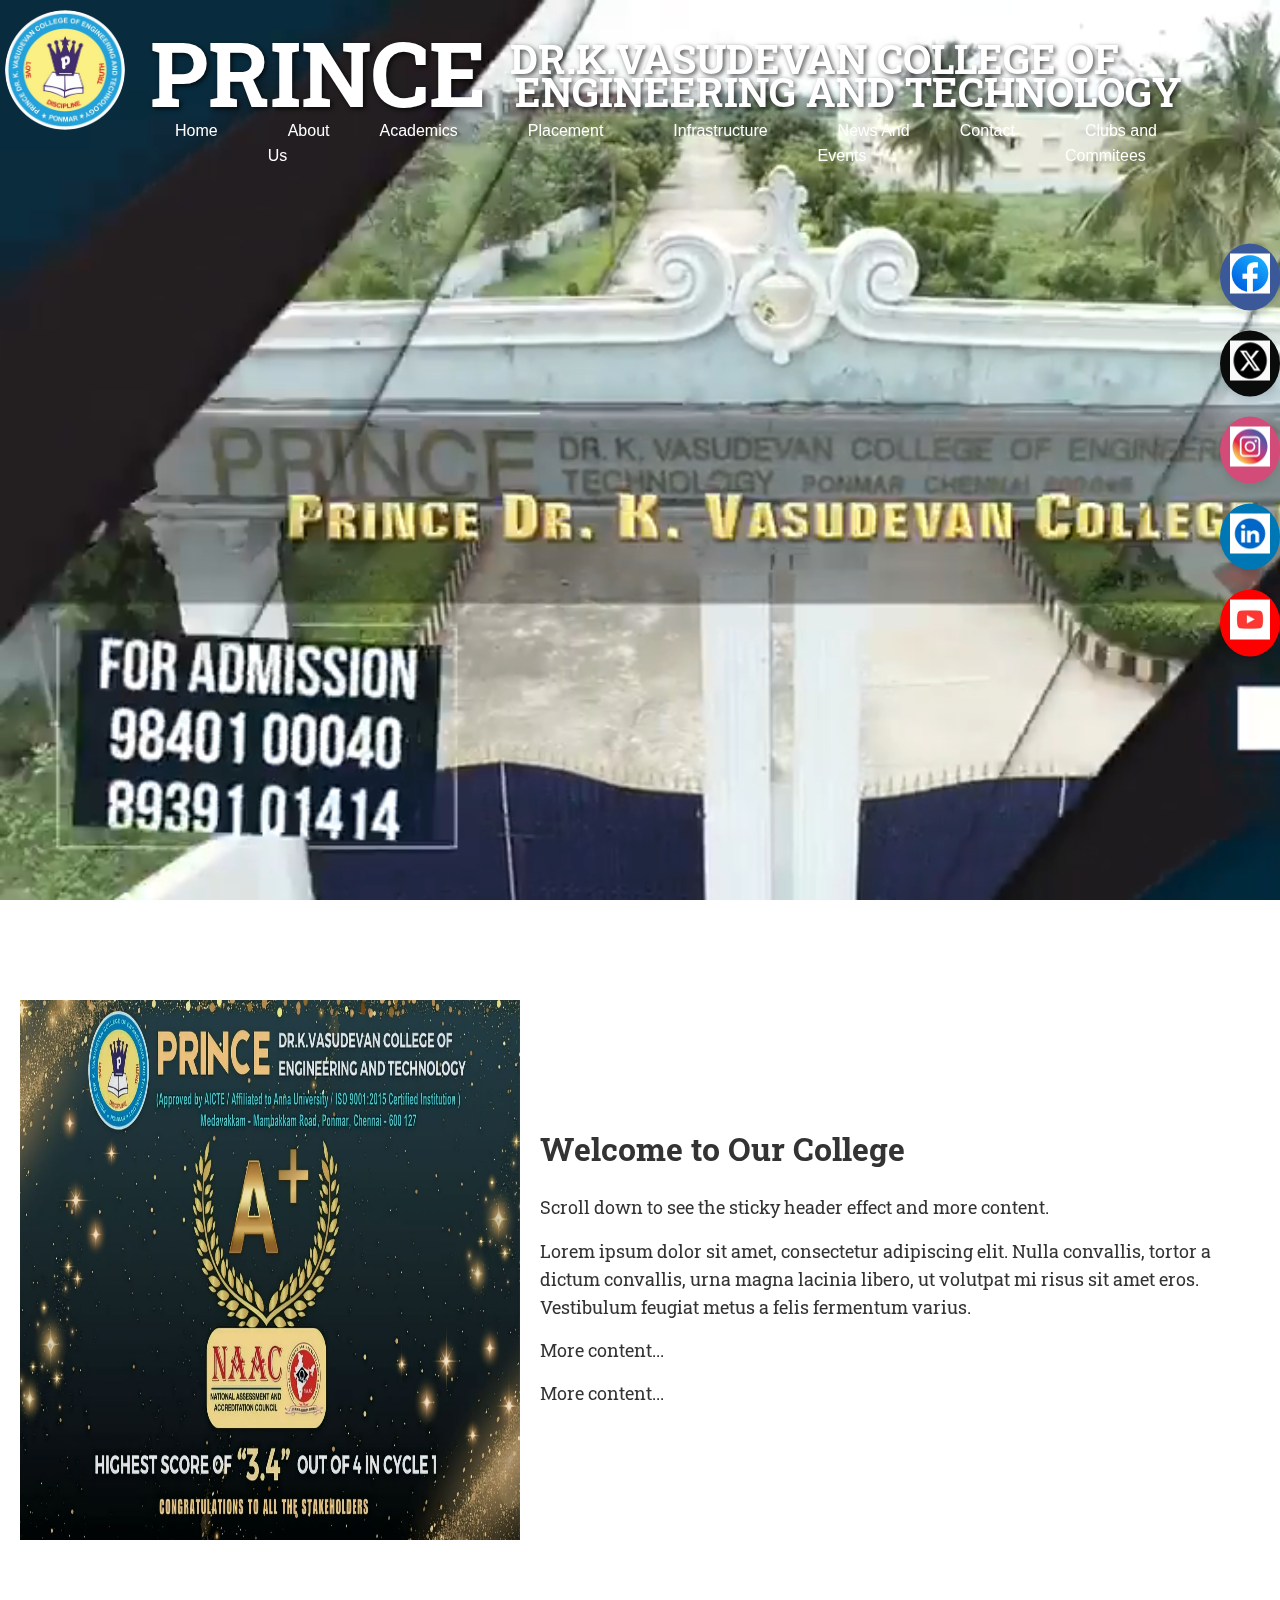
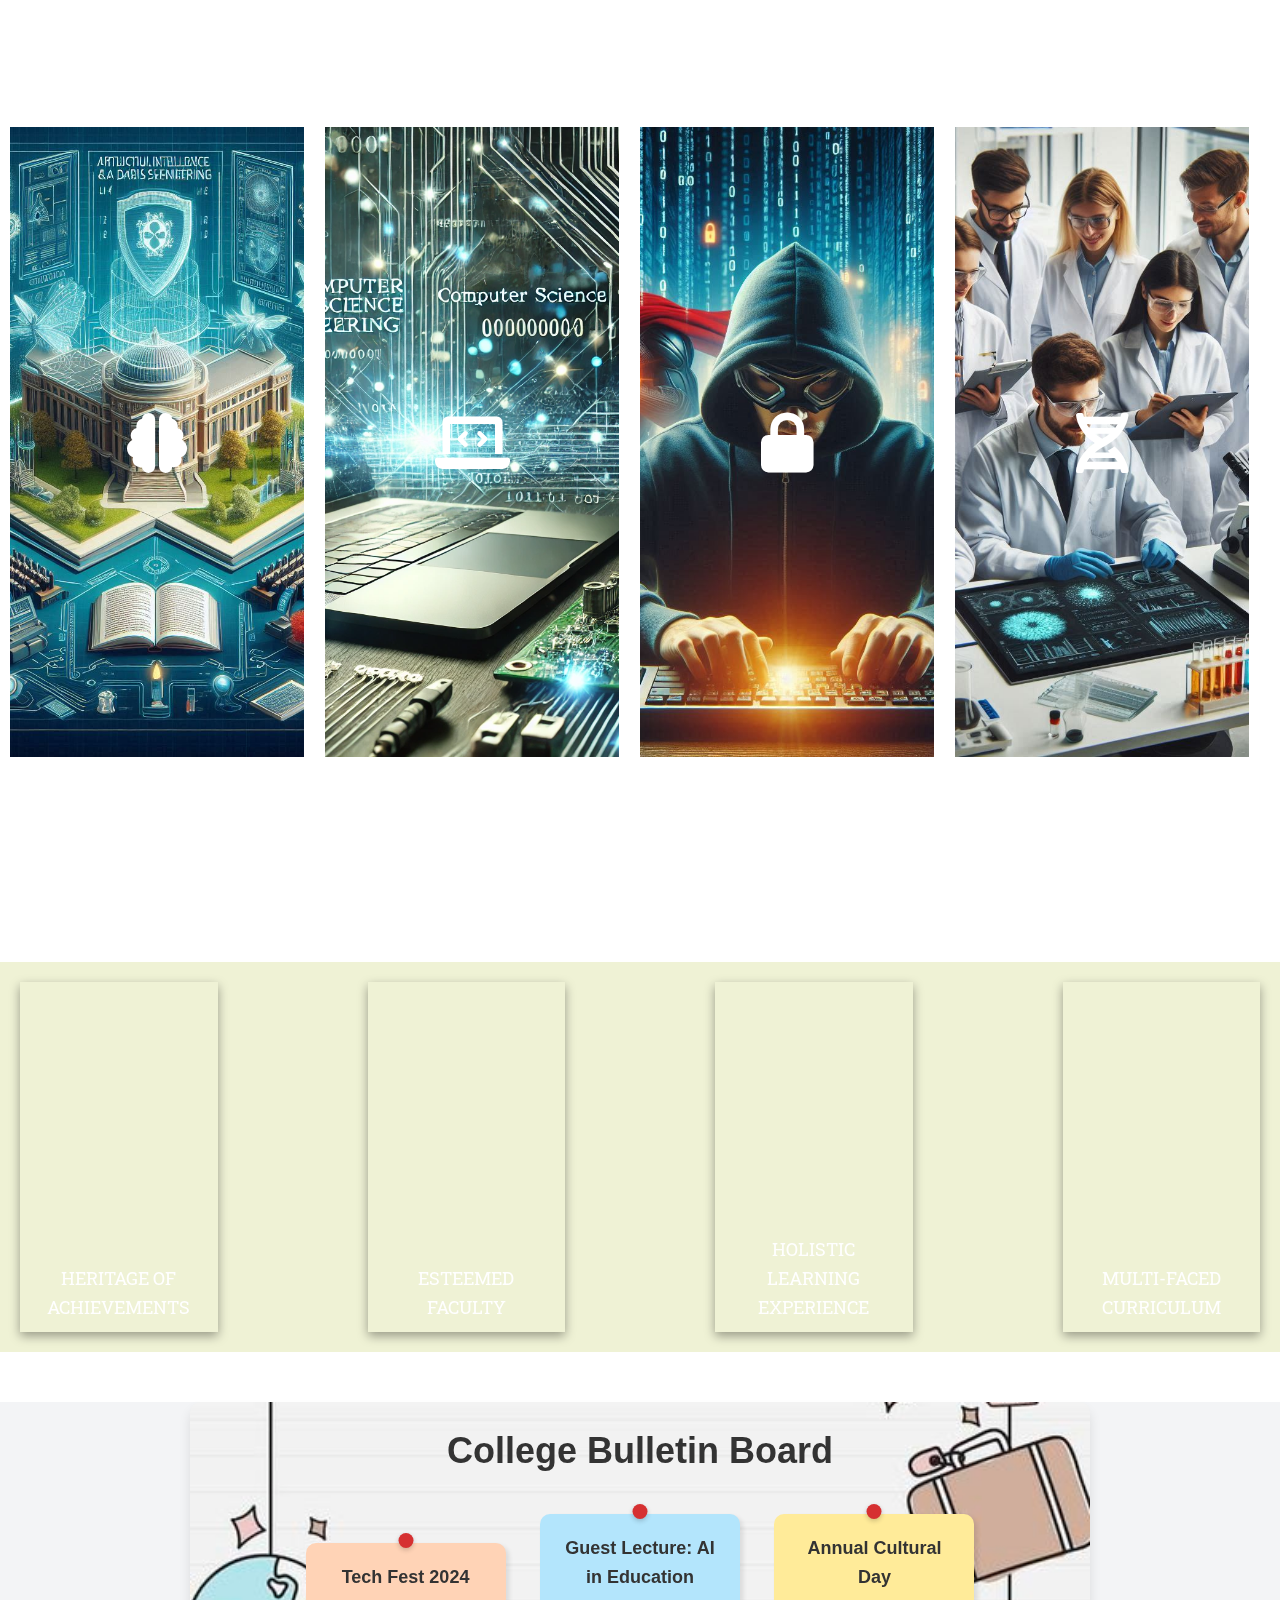
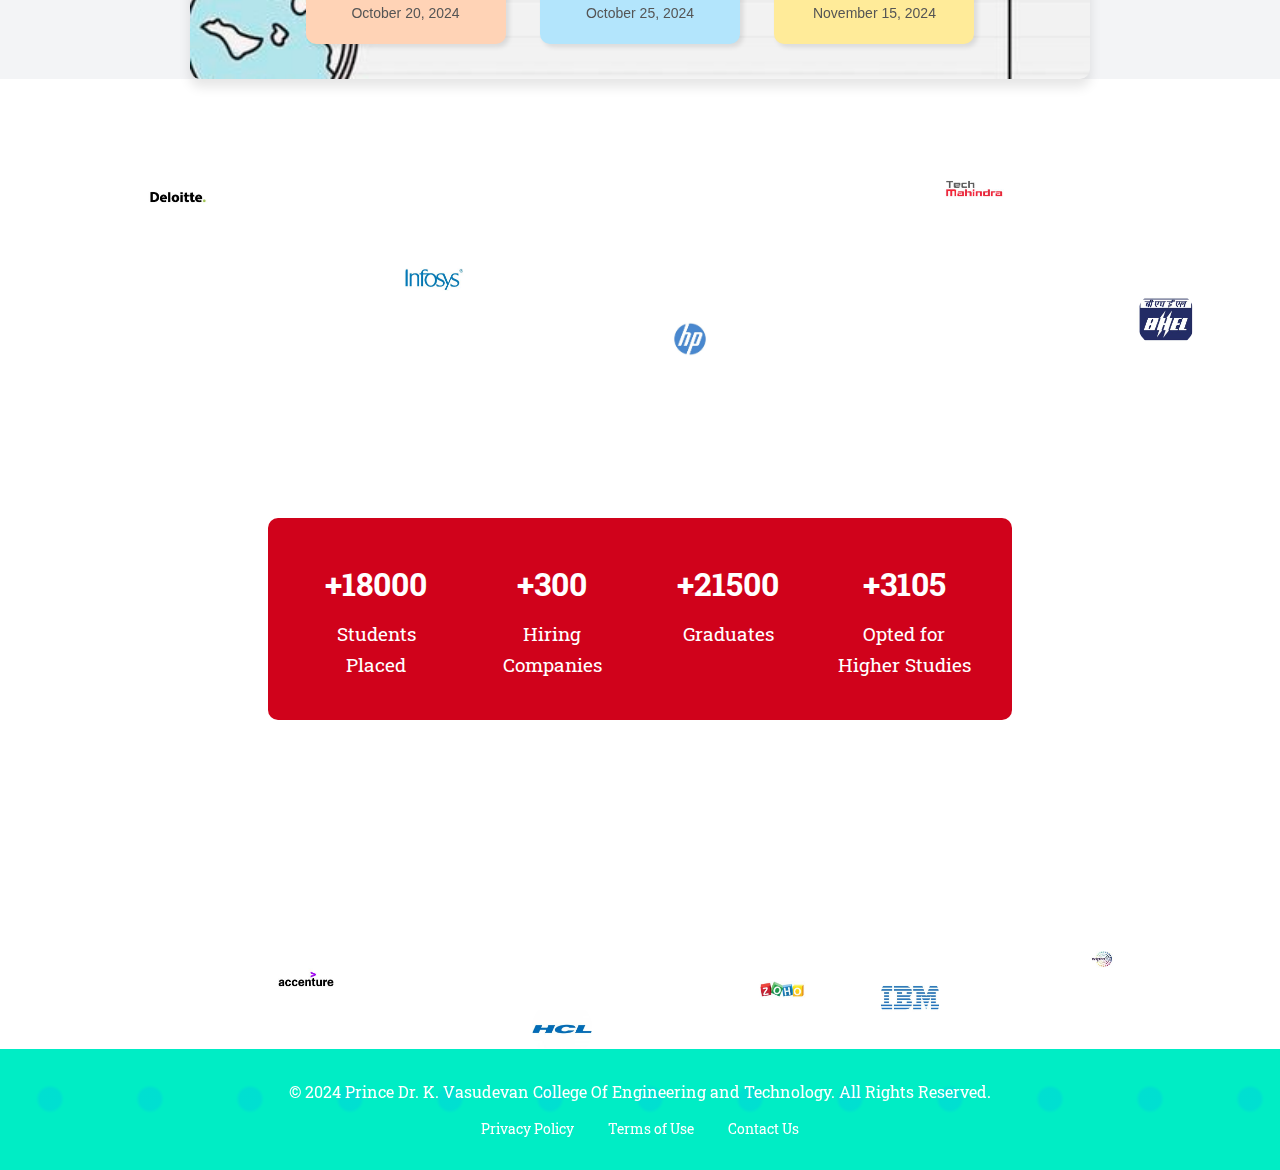
==== commit 9f471e14: "12" ====
--- a/index.html
+++ b/index.html
@@ -166,6 +166,47 @@
             </div>
         </div>
     </div>
+    <section class="bulletin-board">
+    <div class="notepad-bulletin-board">
+        <h1>College Bulletin Board</h1>
+
+        <!-- Sticky note-like design for events -->
+        <div class="note event" onclick="openModal('event1')">
+            <h2>Tech Fest 2024</h2>
+            <p>October 20, 2024</p>
+        </div>
+
+        <div class="note event" onclick="openModal('event2')">
+            <h2>Guest Lecture: AI in Education</h2>
+            <p>October 25, 2024</p>
+        </div>
+
+        <div class="note event" onclick="openModal('event3')">
+            <h2>Annual Cultural Day</h2>
+            <p>November 15, 2024</p>
+        </div>
+
+    </div>
+
+    <!-- Modal for Event Details -->
+    <div id="modal" class="modal">
+        <div class="modal-content">
+            <span class="close" onclick="closeModal()">&times;</span>
+            <div id="event1" class="event-details">
+                <h2>Tech Fest 2024</h2>
+                <p>Join the ultimate tech fest of the year with coding competitions, workshops, and more.</p>
+            </div>
+            <div id="event2" class="event-details">
+                <h2>Guest Lecture: AI in Education</h2>
+                <p>Dr. Smith will present his insights on how AI is revolutionizing education.</p>
+            </div>
+            <div id="event3" class="event-details">
+                <h2>Annual Cultural Day</h2>
+                <p>Enjoy performances, art exhibitions, and fun activities celebrating cultural diversity.</p>
+            </div>
+        </div>
+    </div>
+    </section>
     <section class="associates-section">
         <div class="stats">
             <div class="stat">
@@ -187,16 +228,16 @@
         </div>
         <!-- Floating Logos surrounding the stats box -->
         <div class="logo-container">
-            <div class="logo" style="top: -20px; left: 10%;"><img src="images/logo1.png" alt="Deloitte Logo"></div>
-            <div class="logo" style="top: -30px; right: 20%;"><img src="images/logo2.png" alt="Tech Mahindra Logo"></div>
-            <div class="logo" style="top: 60px; left: 30%;"><img src="images/logo3.png" alt="Infosys Logo"></div>
-            <div class="logo" style="top: 100px; right: 5%;"><img src="images/logo4.jpg" alt="BHEL Logo"></div>
-            <div class="logo" style="bottom: 40px; left: 20%;"><img src="accenture.png" alt="Accenture Logo"></div>
-            <div class="logo" style="bottom: 60px; right: 10%;"><img src="wipro.png" alt="Wipro Logo"></div>
-            <div class="logo" style="bottom: -10px; left: 40%;"><img src="hcl.png" alt="HCL Logo"></div>
-            <div class="logo" style="bottom: 30px; right: 35%;"><img src="zoho.png" alt="Zoho Logo"></div>
-            <div class="logo" style="top: 120px; left: 50%;"><img src="hp.png" alt="HP Logo"></div>
-            <div class="logo" style="bottom: 20px; right: 25%;"><img src="ibm.png" alt="IBM Logo"></div>
+            <div class="logo" style="top: -20px; left: 10%;"><img src="company/logo1.png" alt="Deloitte Logo"></div>
+            <div class="logo" style="top: -30px; right: 20%;"><img src="company/logo2.png" alt="Tech Mahindra Logo"></div>
+            <div class="logo" style="top: 60px; left: 30%;"><img src="company/logo3.png" alt="Infosys Logo"></div>
+            <div class="logo" style="top: 100px; right: 5%;"><img src="company/logo4.png" alt="BHEL Logo"></div>
+            <div class="logo" style="bottom: 40px; left: 20%;"><img src="company/accenture.png" alt="Accenture Logo"></div>
+            <div class="logo" style="bottom: 60px; right: 10%;"><img src="company/wipro.png" alt="Wipro Logo"></div>
+            <div class="logo" style="bottom: -10px; left: 40%;"><img src="company/hcl.png" alt="HCL Logo"></div>
+            <div class="logo" style="bottom: 30px; right: 35%;"><img src="company/zoho.png" alt="Zoho Logo"></div>
+            <div class="logo" style="top: 120px; left: 50%;"><img src="company/hp.png" alt="HP Logo"></div>
+            <div class="logo" style="bottom: 20px; right: 25%;"><img src="company/ibm.png" alt="IBM Logo"></div>
         </div>
     </section>
     
--- a/styles.css
+++ b/styles.css
@@ -200,7 +200,7 @@
 }
 
 .sticky {
-  background-color: rgba(0, 179, 170, 0.963); /* Change background color when sticky */
+  background-color: rgba(0, 255, 242, 0.626); /* Change background color when sticky */
   box-shadow: 0 2px 5px rgba(0, 0, 0, 0.5); /* Add shadow for better visibility */
   z-index: 1000;
 }
@@ -478,6 +478,129 @@
   font-size: 14px;
   line-height: 1.5;
 }
+
+.bulletin-board {
+  font-family: 'Comic Sans MS', cursive, sans-serif;
+  background-color: #f3f4f6;
+  margin: 0;
+  padding: 0;
+}
+.notepad-bulletin-board {
+  max-width: 900px;
+  margin: 50px auto;
+  padding: 20px;
+  text-align: center;
+  background-color: #fff;
+  box-shadow: 0 8px 12px rgba(0, 0, 0, 0.1);
+  border-radius: 10px;
+  position: relative;
+  
+  /* Background image properties */
+  background-image: url('images/bulletin.png');
+  background-size: cover; /* Make sure the image covers the whole area */
+  background-repeat: no-repeat; /* Prevent the image from repeating */
+  background-position: center center; /* Center the background image */
+}
+
+
+h1 {
+  font-size: 36px;
+  color: #333;
+  font-weight: bold;
+  margin-bottom: 20px;
+}
+
+.note {
+  background-color: #fef9c7;
+  width: 200px;
+  padding: 20px;
+  border-radius: 10px;
+  box-shadow: 3px 3px 5px rgba(0, 0, 0, 0.1);
+  margin: 15px;
+  display: inline-block;
+  position: relative;
+  transition: transform 0.4s ease, box-shadow 0.4s ease;
+  cursor: pointer;
+  animation: swing 2s infinite ease-in-out;
+}
+
+.note:hover {
+  transform: translateY(-10px);
+  box-shadow: 5px 8px 15px rgba(0, 0, 0, 0.2);
+}
+
+.note h2 {
+  margin: 0 0 10px 0;
+  font-size: 18px;
+  color: #333;
+}
+
+.note p {
+  font-size: 14px;
+  color: #555;
+}
+
+.event {
+  background-color: #ffeb99; /* Sticky note-like yellow */
+}
+
+.note:nth-child(2) {
+  background-color: #ffd3b6; /* Soft orange */
+}
+
+.note:nth-child(3) {
+  background-color: #b3e5fc; /* Light blue */
+}
+
+/* Pin on the top of the note */
+.note::before {
+  content: '';
+  width: 15px;
+  height: 15px;
+  background-color: #d63031;
+  border-radius: 50%;
+  position: absolute;
+  top: -10px;
+  left: 50%;
+  transform: translateX(-50%);
+  box-shadow: 0px 2px 5px rgba(0, 0, 0, 0.2);
+}
+
+/* Swing animation */
+@keyframes swing {
+  0%, 100% { transform: rotate(3deg); }
+  50% { transform: rotate(-3deg); }
+}
+
+/* Modal styles */
+.modal {
+  display: none;
+  position: fixed;
+  top: 0;
+  left: 0;
+  width: 100%;
+  height: 100%;
+  background-color: rgba(0, 0, 0, 0.5);
+  justify-content: center;
+  align-items: center;
+}
+
+.modal-content {
+  background-color: #fff;
+  padding: 20px;
+  border-radius: 10px;
+  max-width: 600px;
+  width: 90%;
+  position: relative;
+}
+
+.close {
+  position: absolute;
+  top: 10px;
+  right: 20px;
+  font-size: 24px;
+  cursor: pointer;
+}
 .associates-section {
   display: flex;
   justify-content: center;
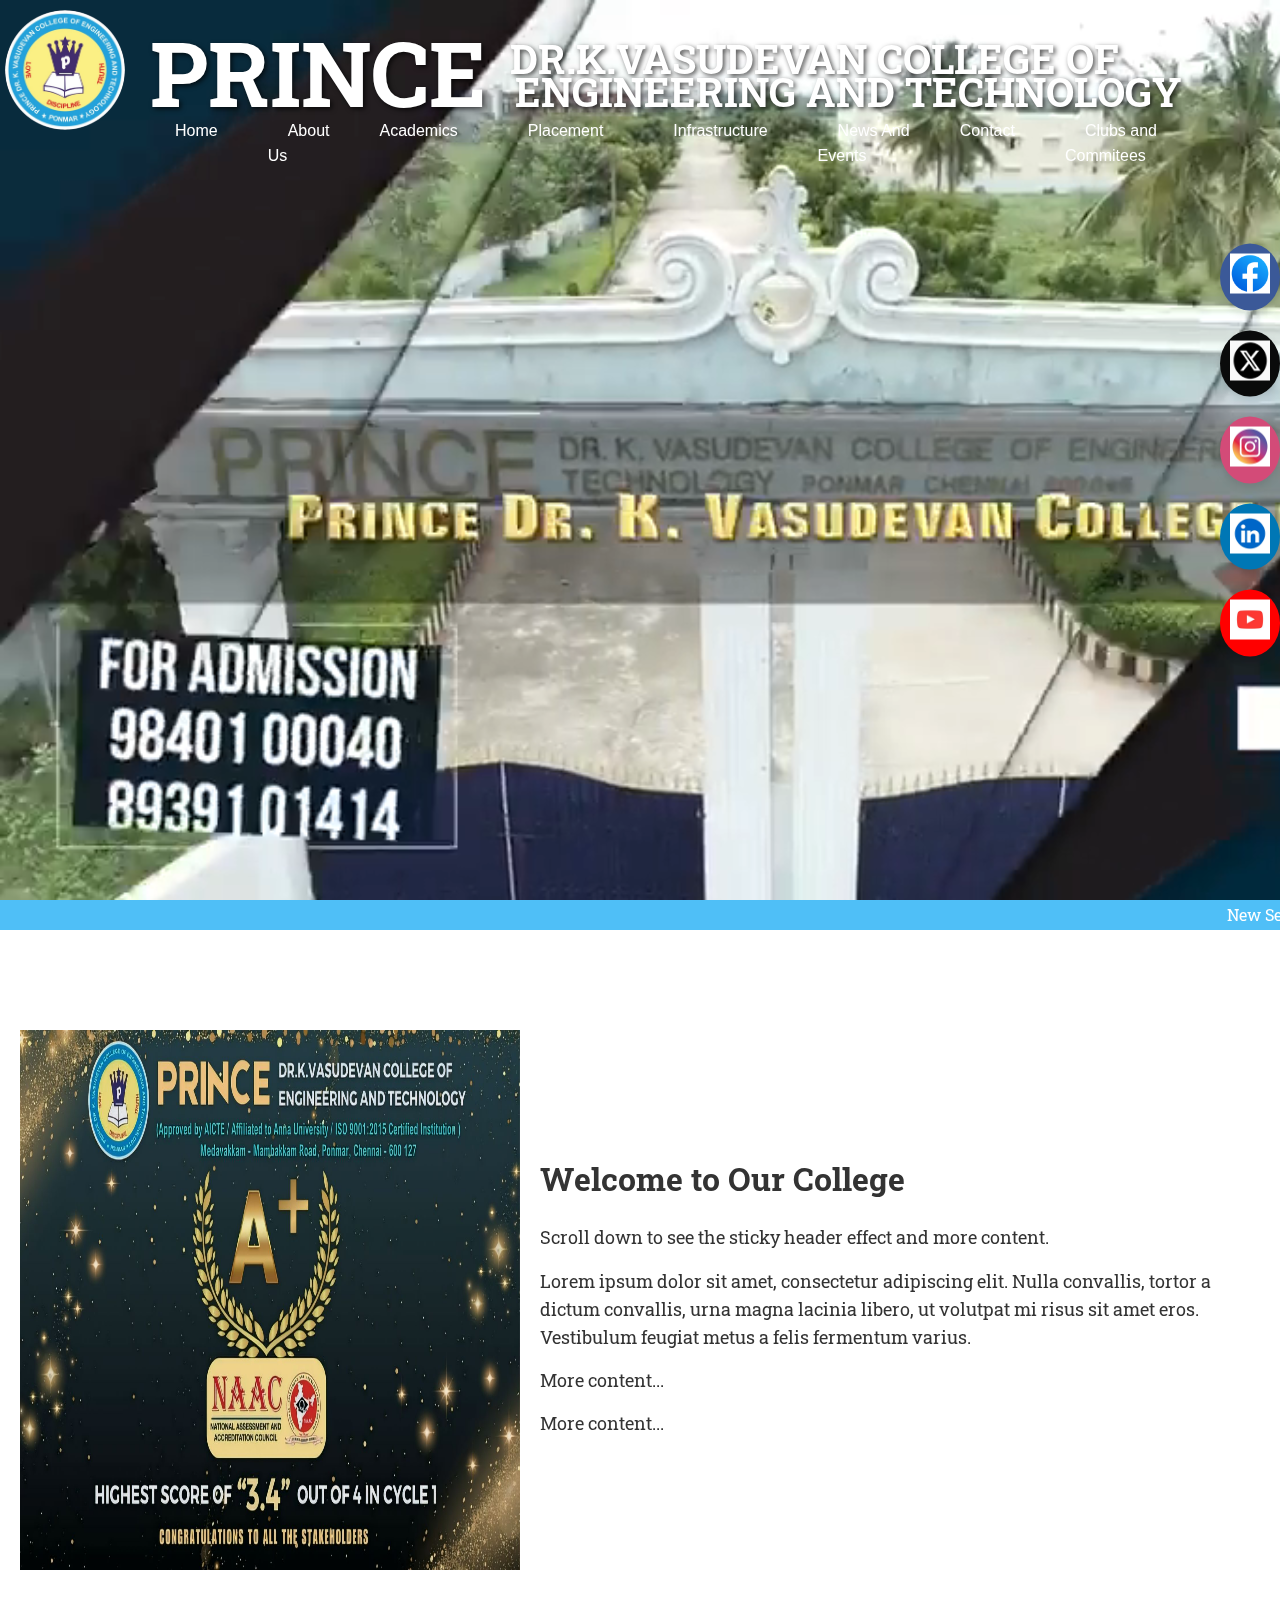
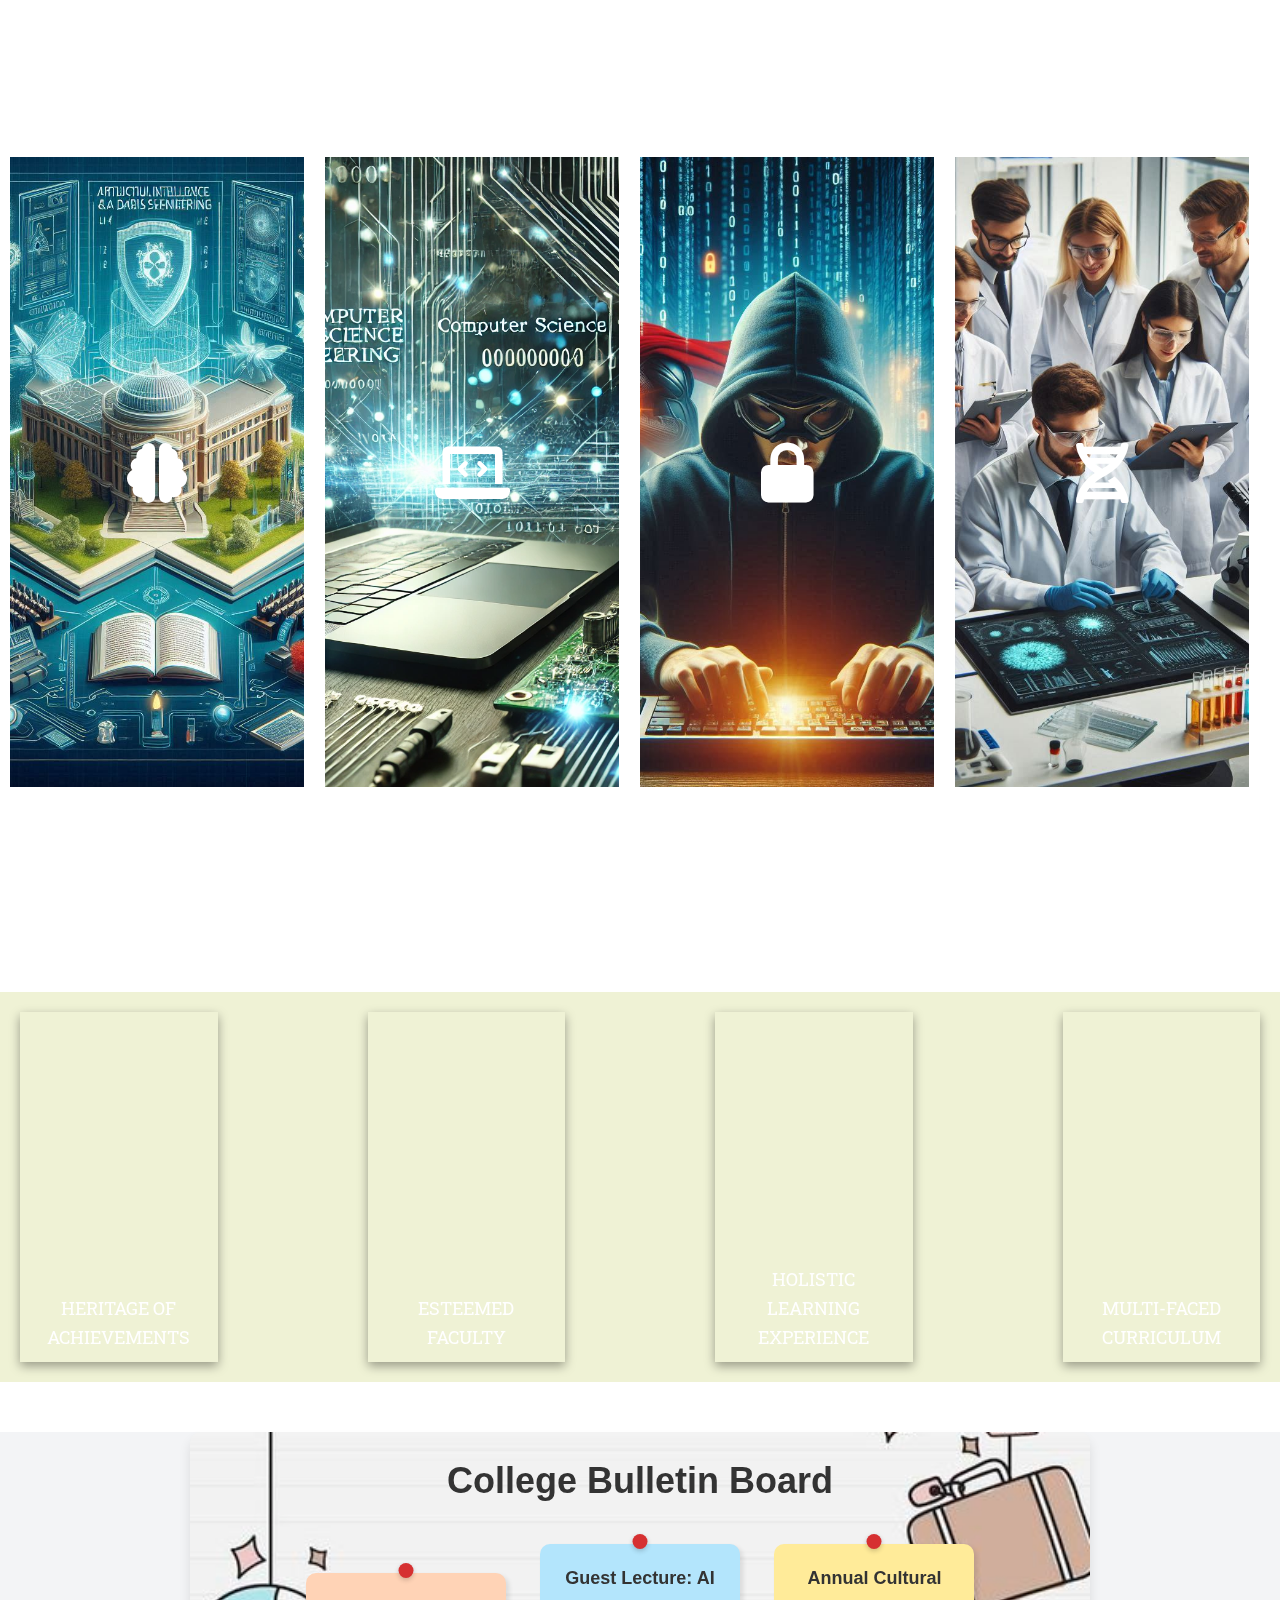
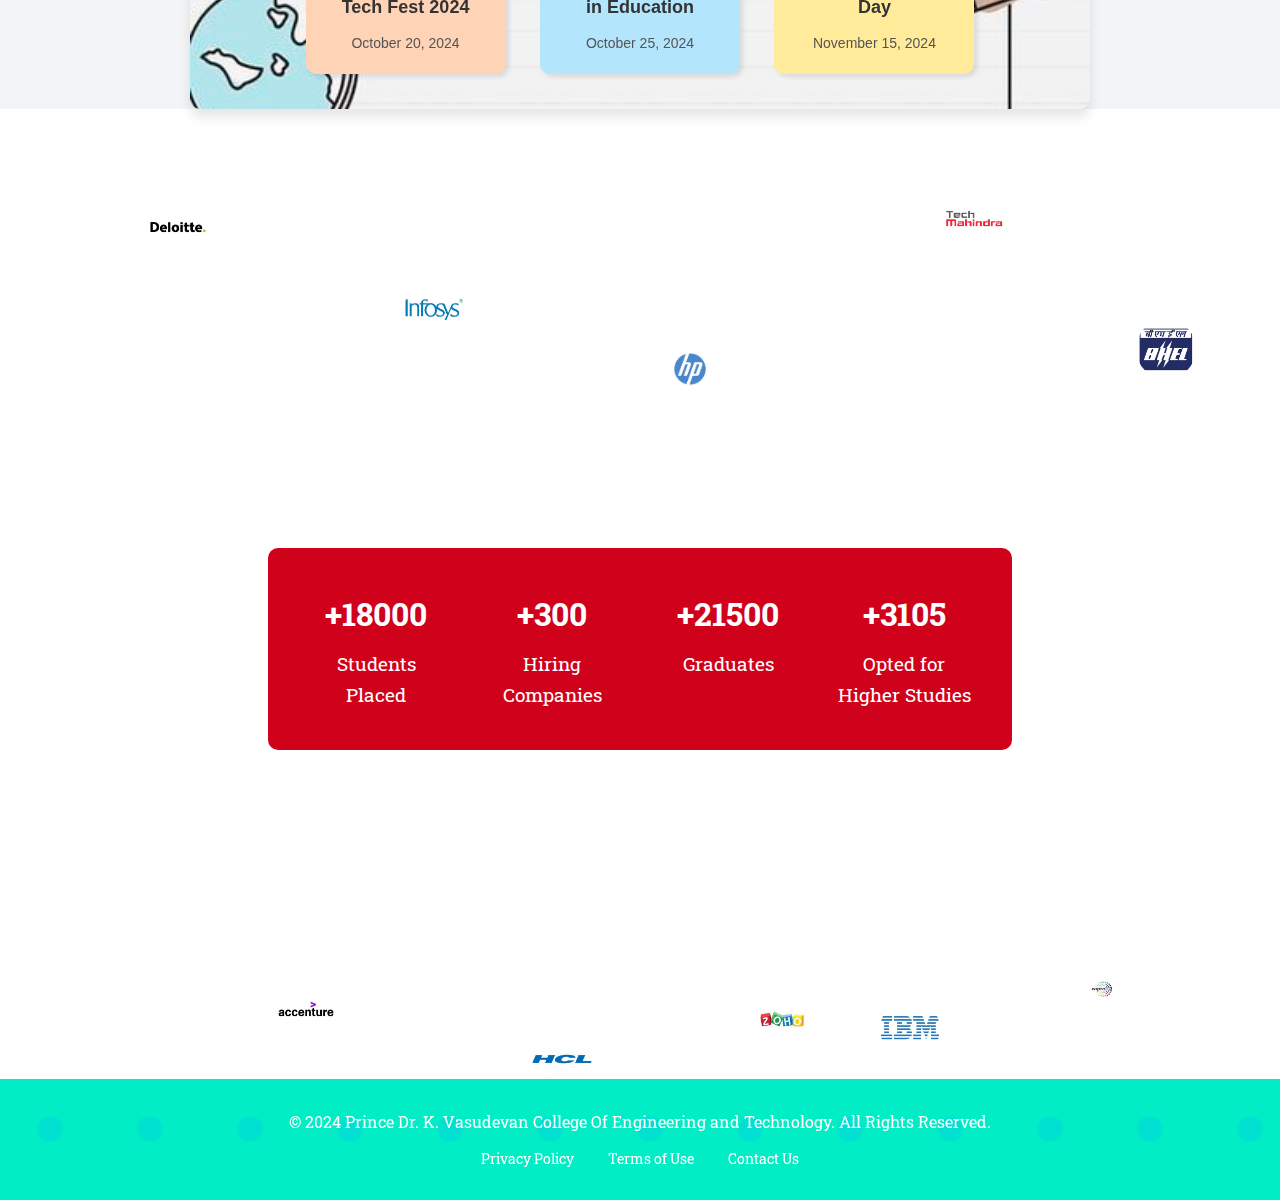
==== commit 88a81a58: "12" ====
--- a/index.html
+++ b/index.html
@@ -9,6 +9,7 @@
     <link href="https://fonts.googleapis.com/css2?family=Roboto+Slab:wght@100..900&display=swap" rel="stylesheet">
     <link rel="stylesheet" href="styles.css">
     <link rel="stylesheet" href="https://cdnjs.cloudflare.com/ajax/libs/font-awesome/6.0.0-beta3/css/all.min.css">
+    <link rel="icon" href="images/logo.png" type="image/x-icon">
 </head>
 <body>
     <div class="video-background">
@@ -43,6 +44,13 @@
             </ul>
         </nav>
     </header>
+     <!-- Scrolling News Bulletin -->
+     <section class="news-ticker">
+        <div class="news-items">
+            <span>New Semester Starts October 15, 2024 | Upcoming Cultural Fest on Dec 20-22, 2024 | Placement Drive Begins November 1, 2024 | Workshop on AI on October 20, 2024</span>
+        </div>
+    </section>
+
 
     <div class="content">
         <div class="content-section">
--- a/styles.css
+++ b/styles.css
@@ -208,6 +208,41 @@
 .content {
   padding: 100px 20px;
 }
+/* News Ticker Section */
+.news-ticker {
+  background-color:rgba(3, 163, 244, 0.697);
+  color: white;
+  overflow: hidden;
+  position: relative;
+  height: 30px;
+  display: flex;
+  align-items: center;
+}
+
+.news-items {
+  white-space: nowrap;
+  display: inline-block;
+  position: absolute;
+  animation: scrollLeft 10s linear infinite;
+}
+
+.news-items span {
+  font-size: 1.0rem;
+  padding-left: 100%;
+}
+
+/* Scrolling Animation */
+@keyframes scrollLeft {
+  0% {
+      transform: translateX(100%);
+  }
+  100% {
+      transform: translateX(-100%);
+  }
+}
+.news-ticker:hover .news-items {
+  animation-play-state: paused;
+}
 
 .content-section {
   display: flex; /* Use Flexbox to place the image and content side by side */
